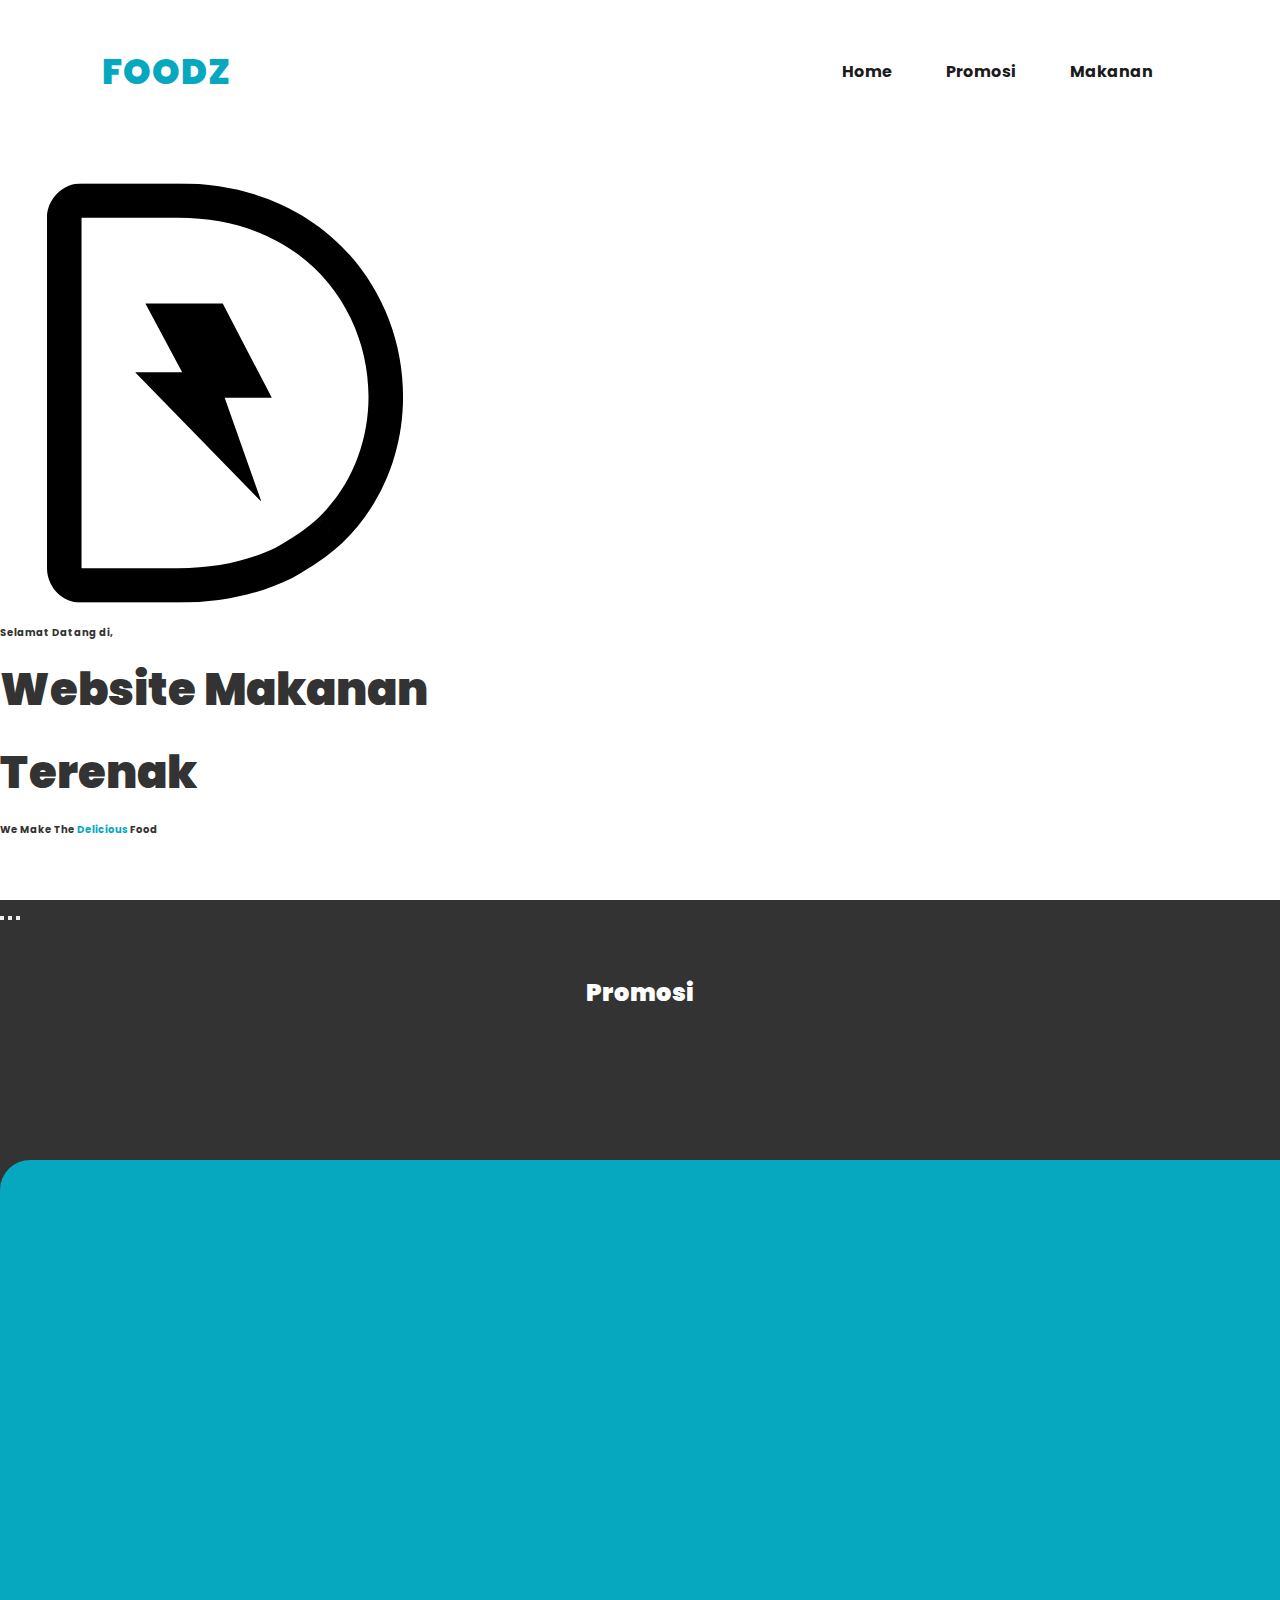
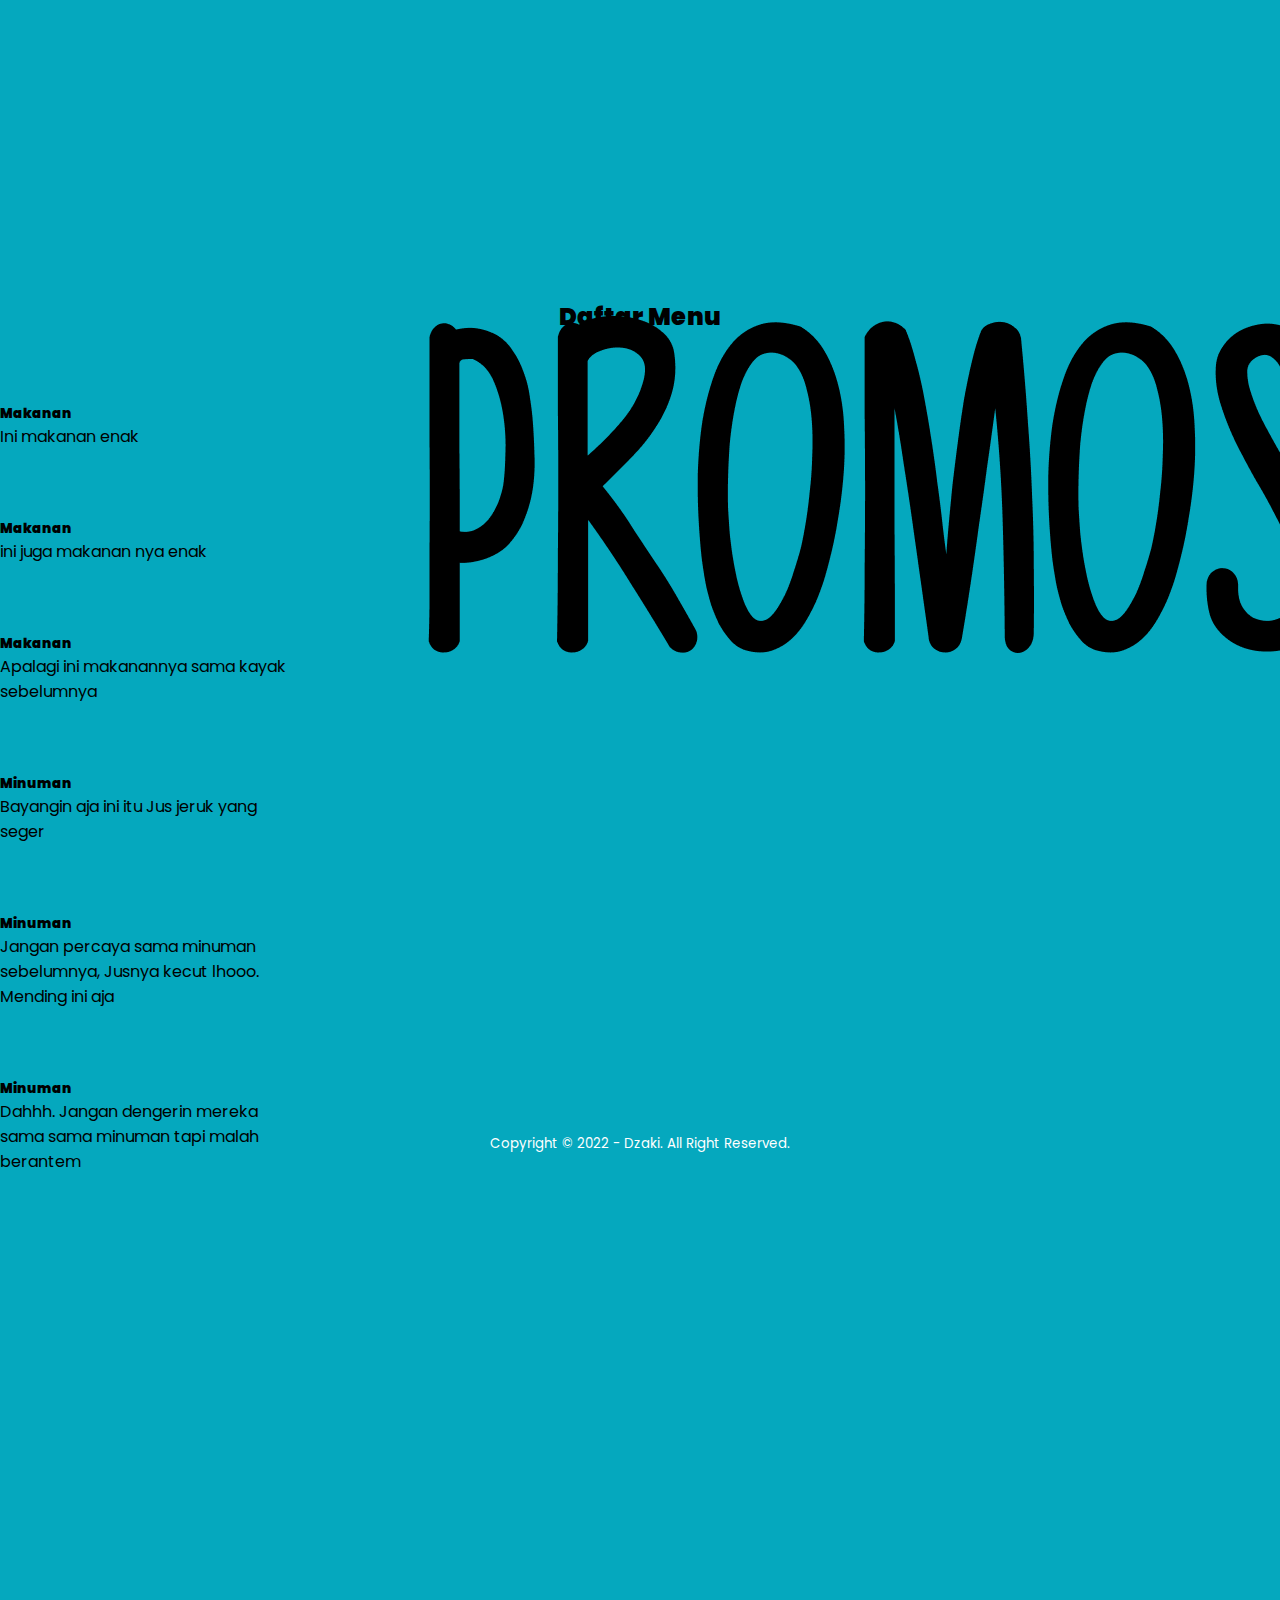
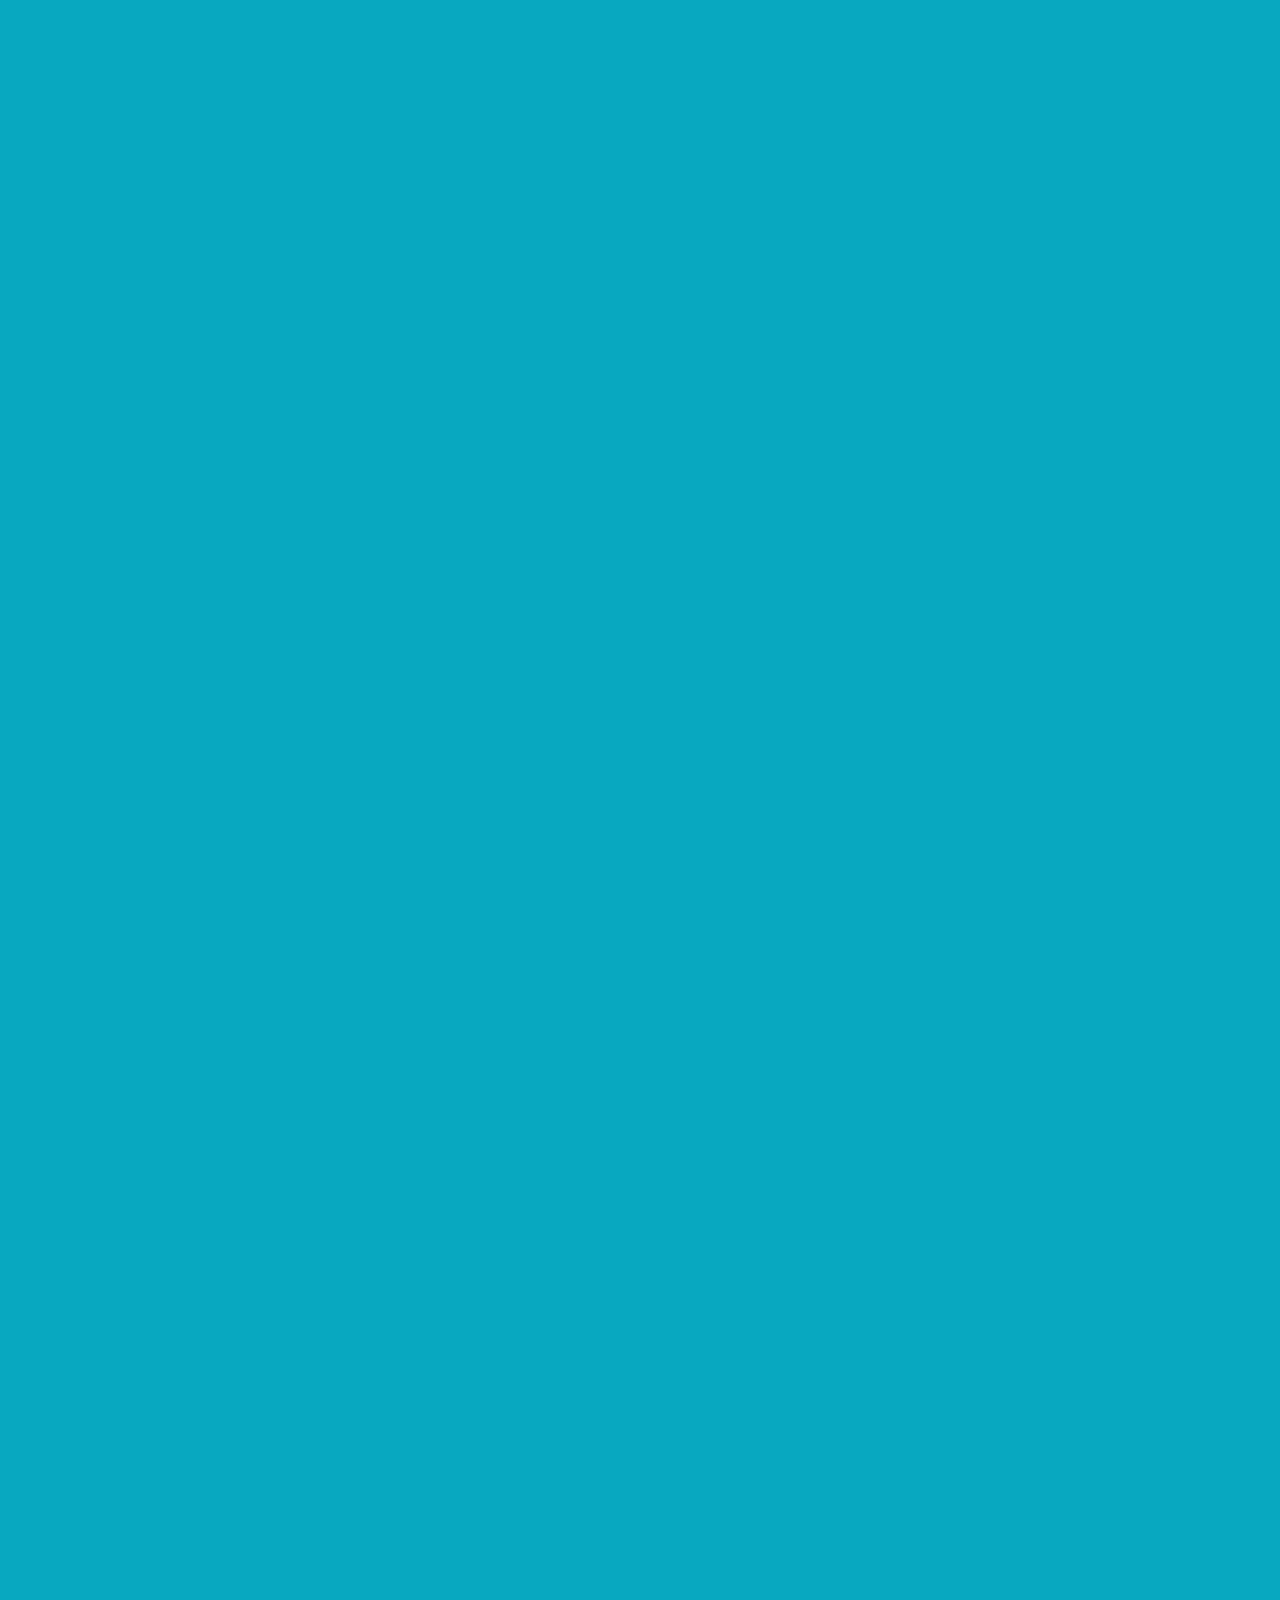
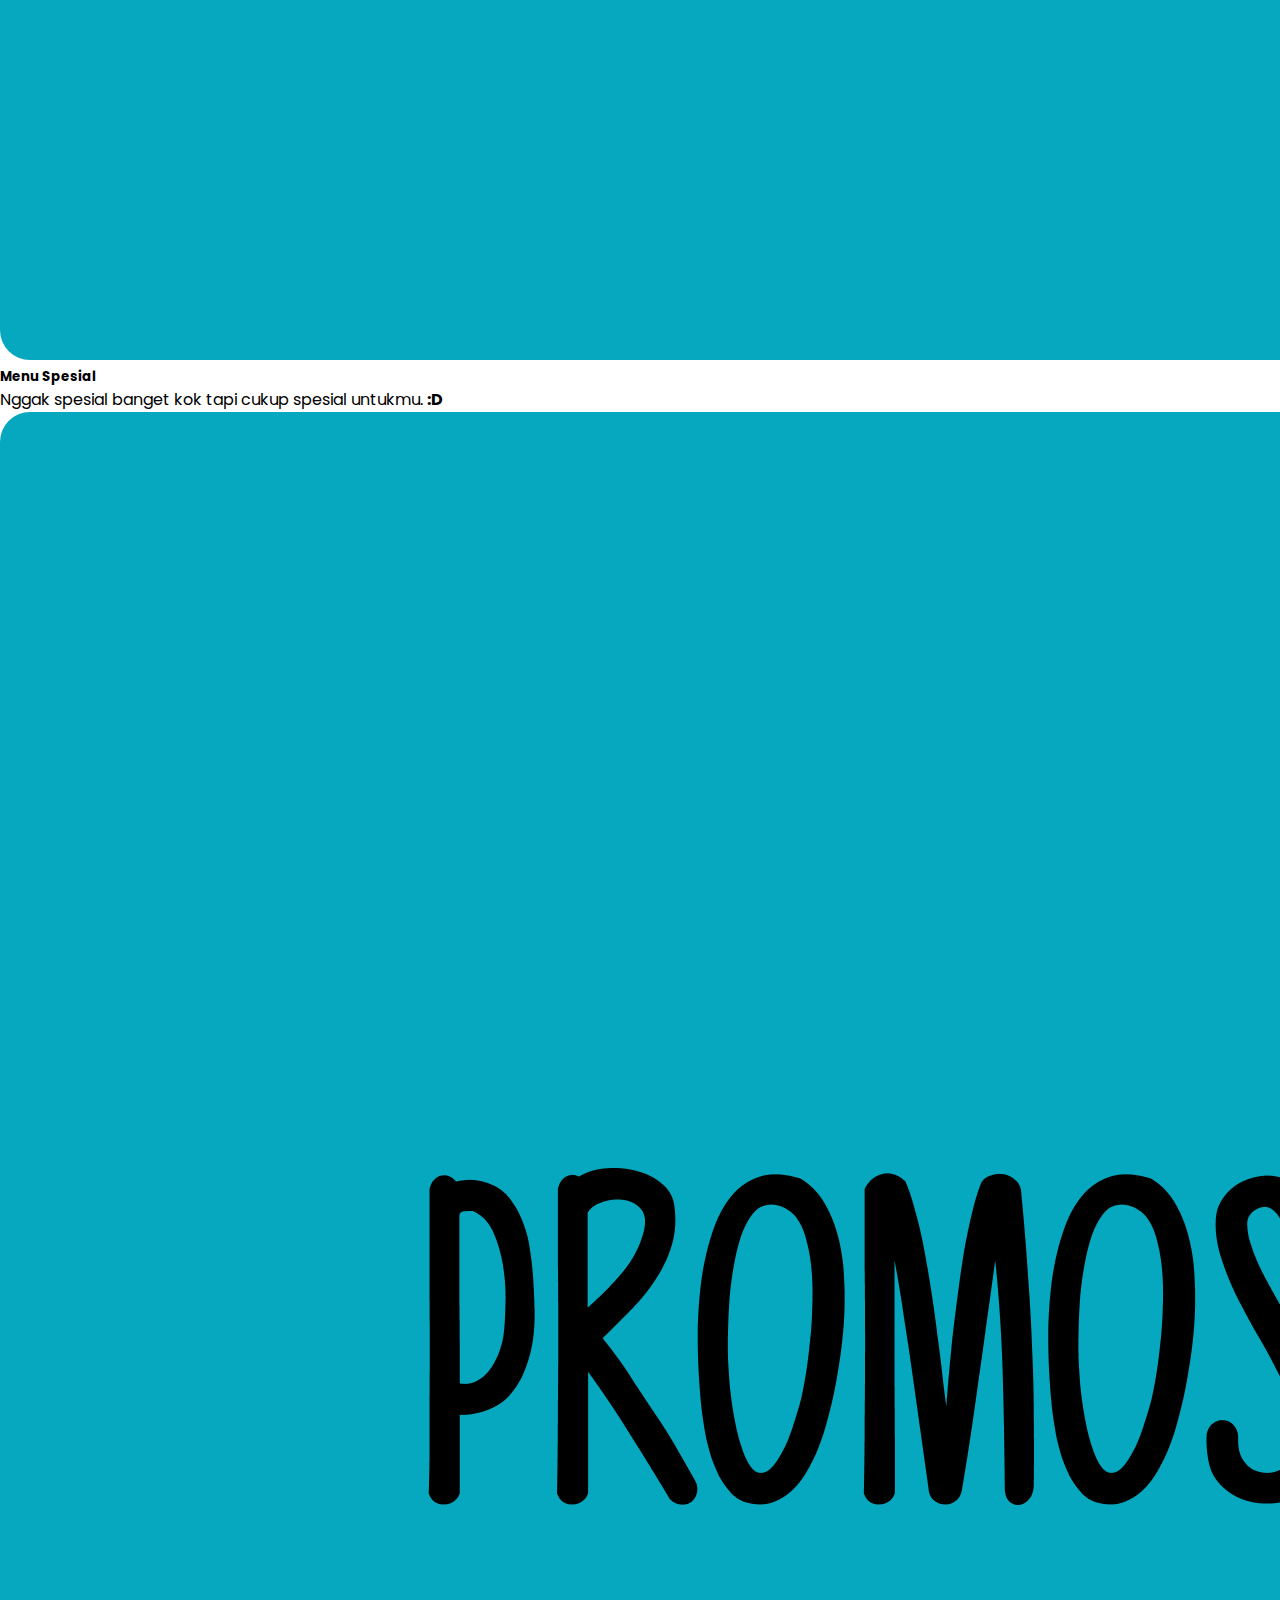
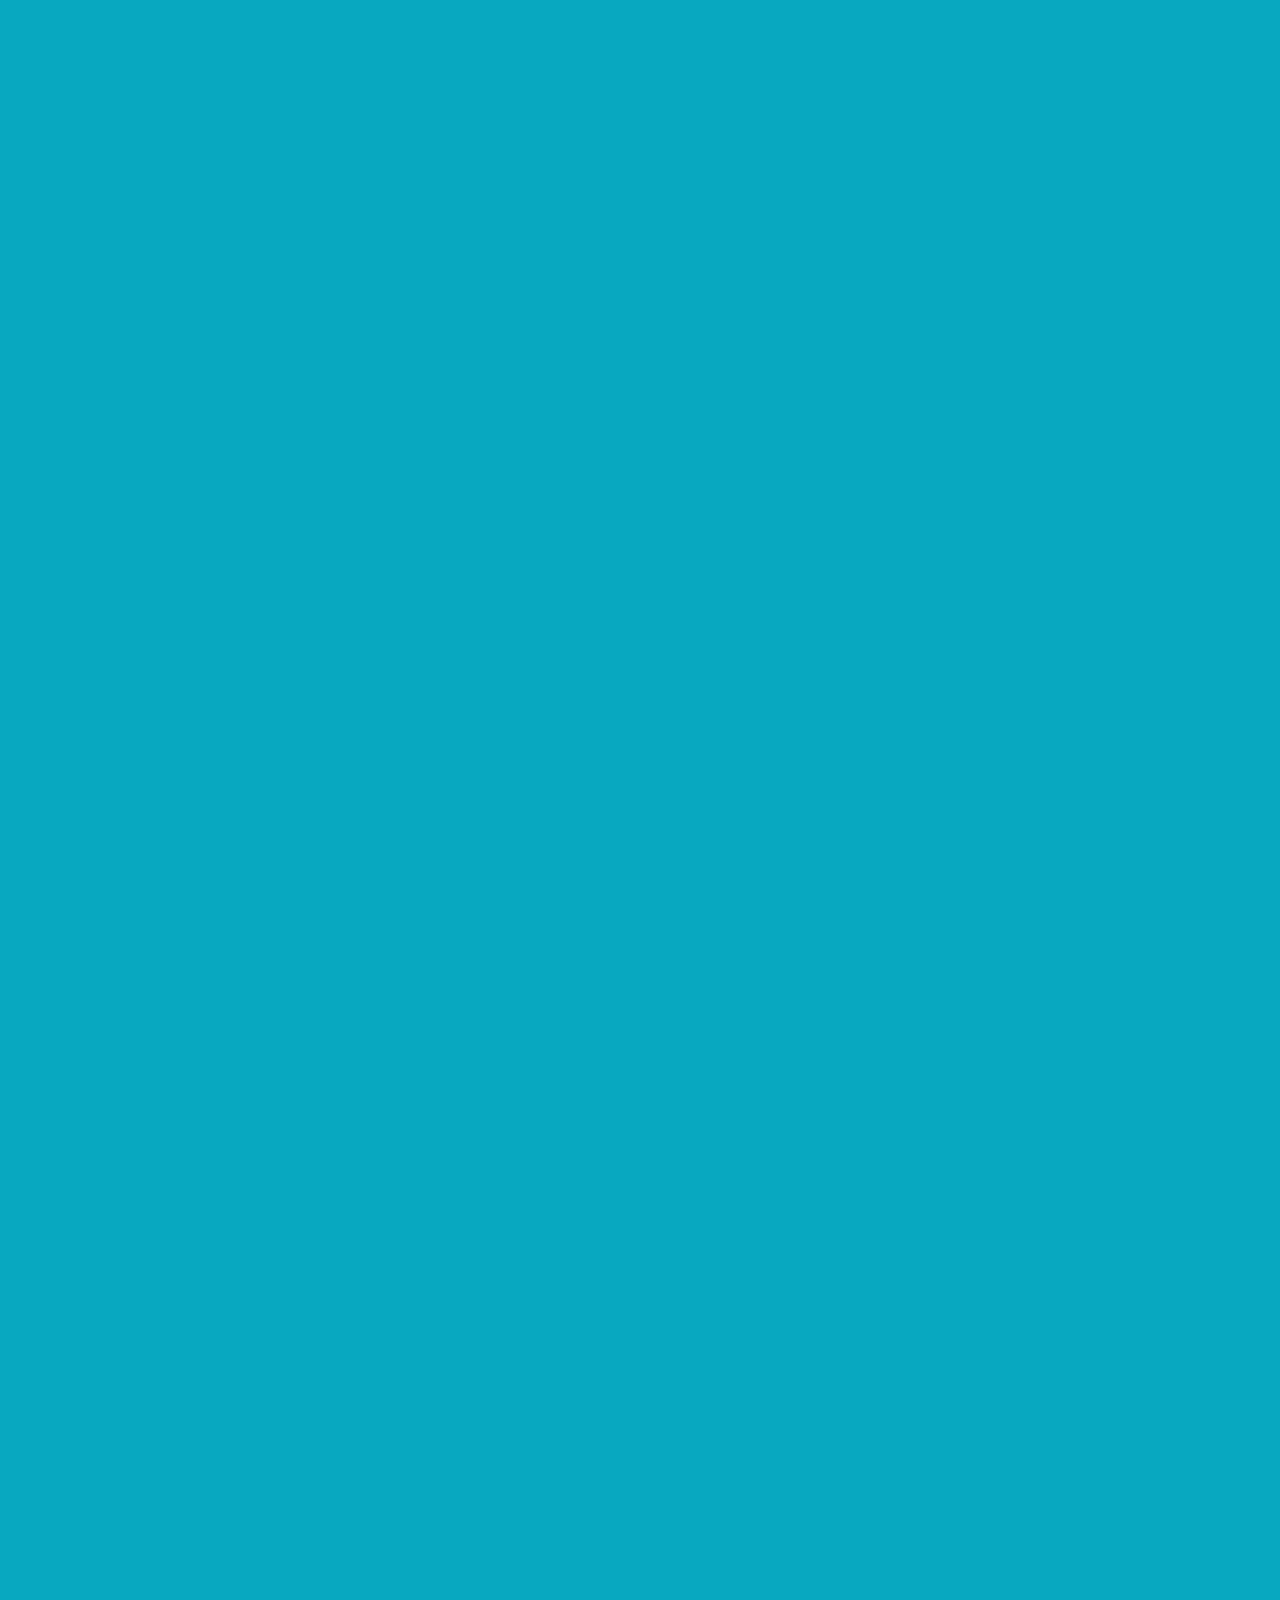
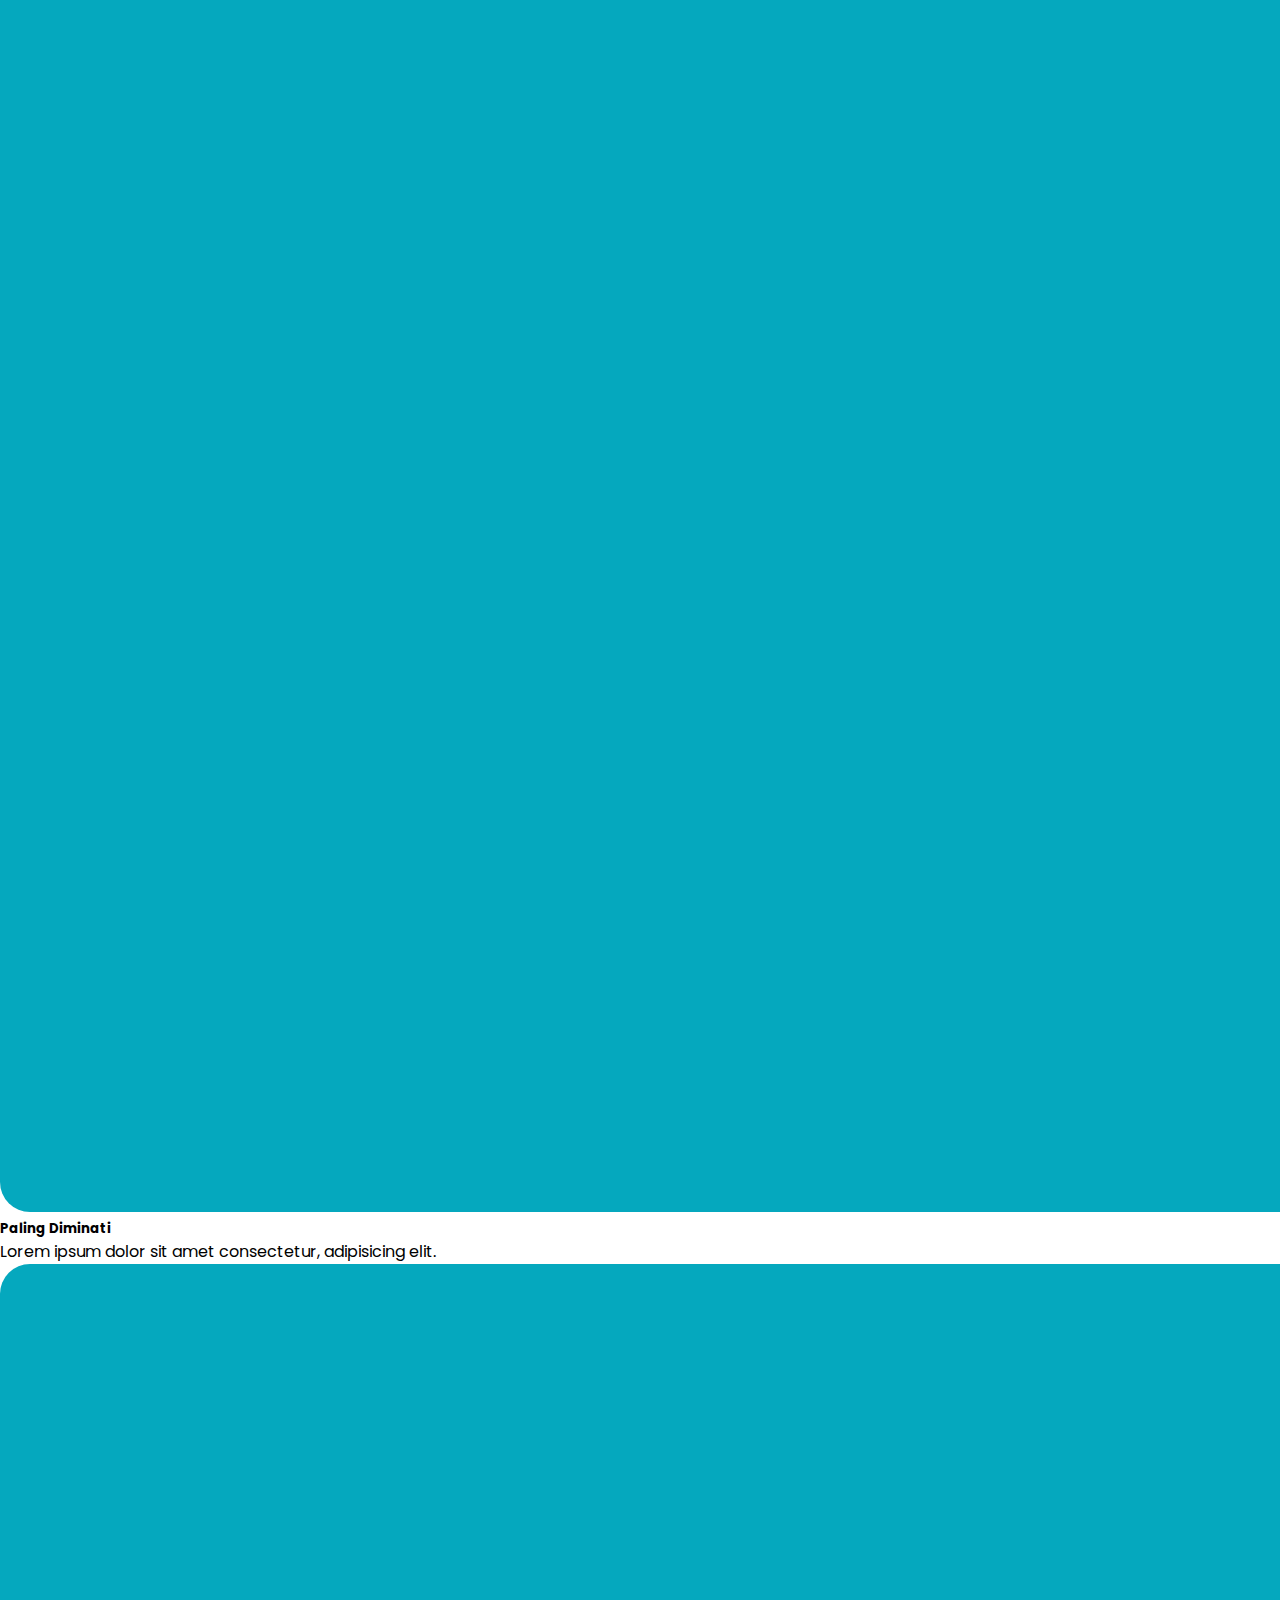
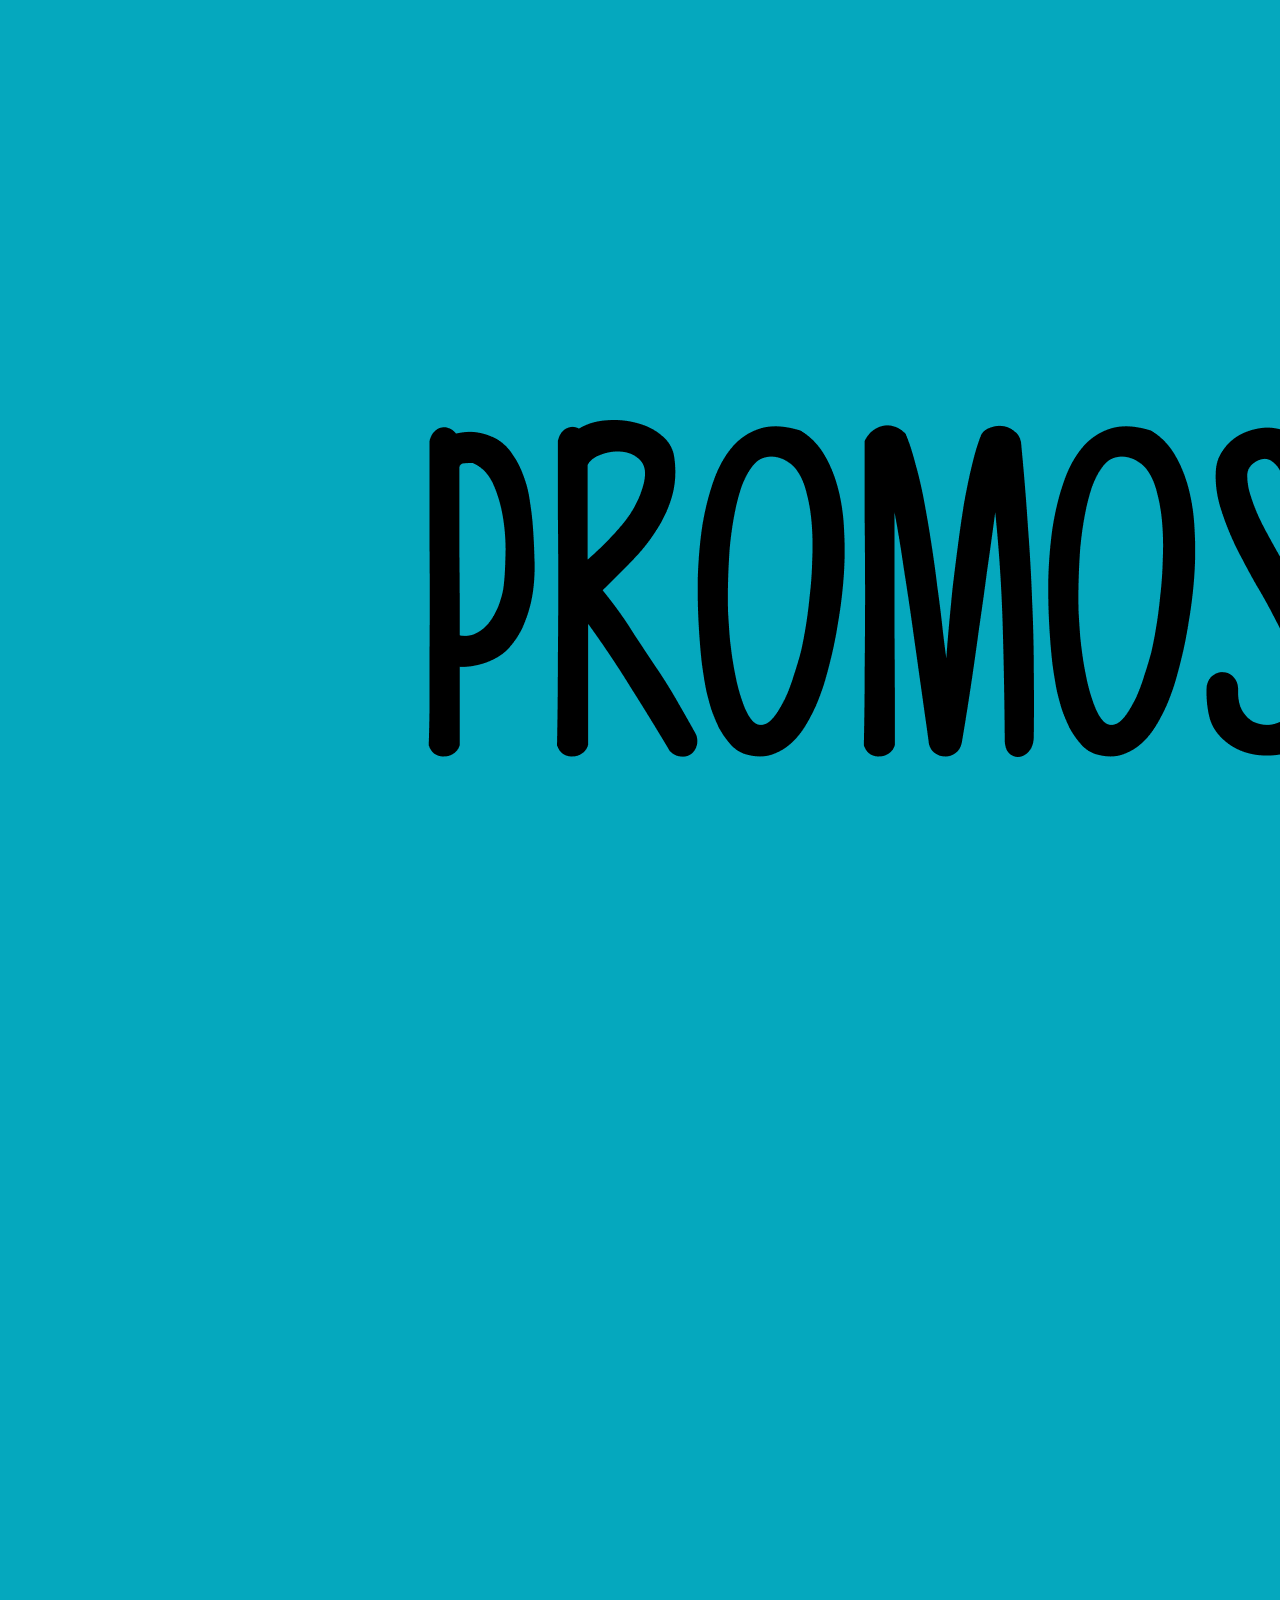
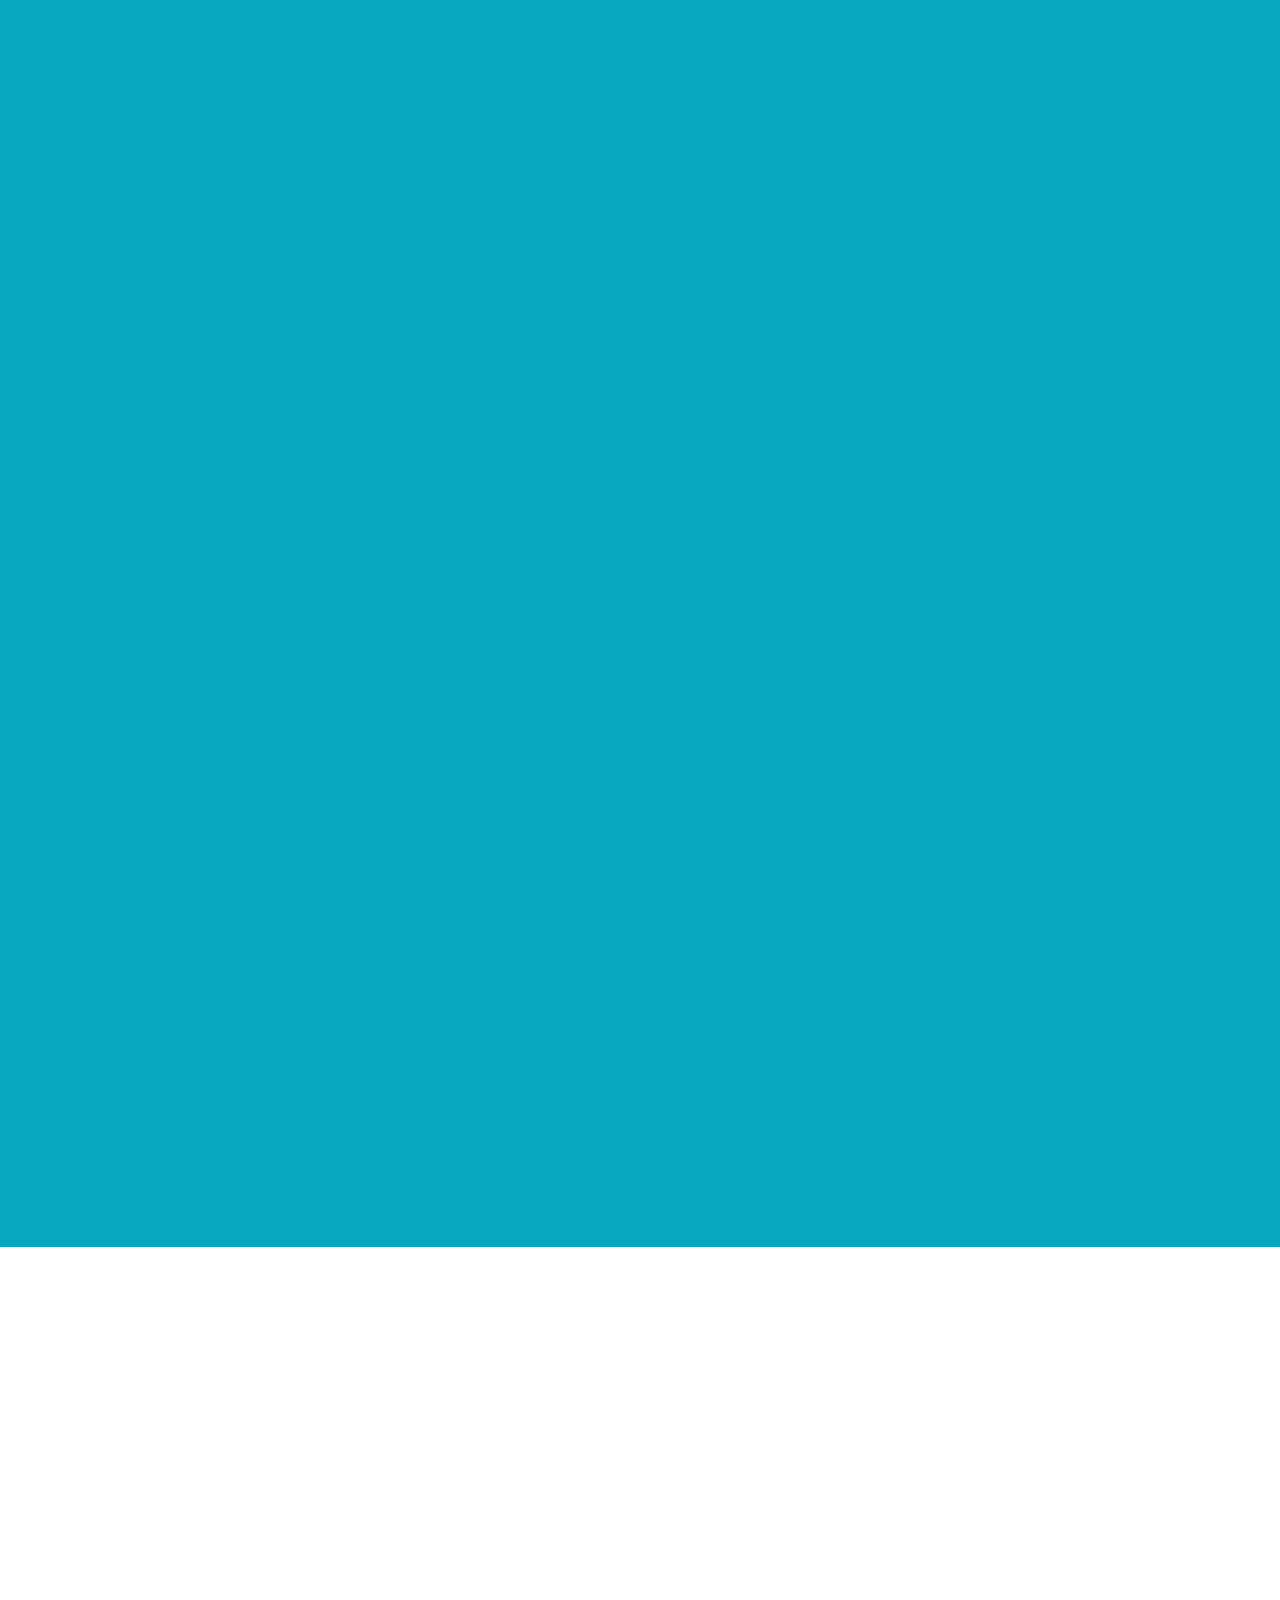
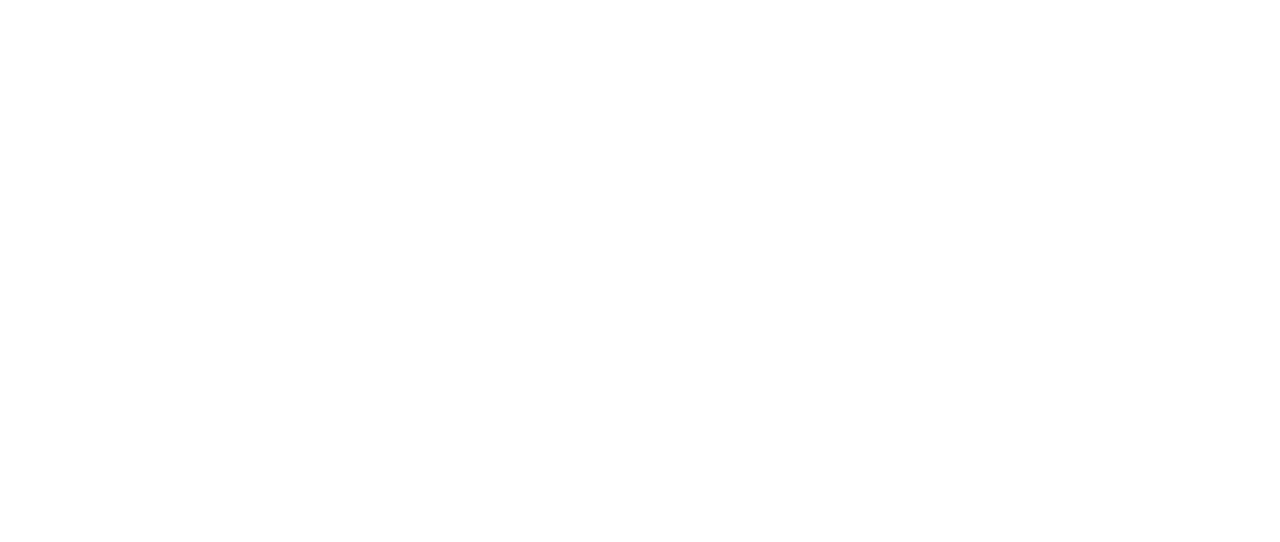
==== index.html @ 60d34fdf "perbaikan" ====
<!DOCTYPE html>
<html lang="en">

<head>
    <meta charset="UTF-8">
    <meta http-equiv="X-UA-Compatible" content="IE=edge">
    <meta name="viewport" content="width=device-width, initial-scale=1.0">
    <title>Company WEB</title>
    <link rel="stylesheet" href="https://cdnjs.cloudflare.com/ajax/libs/font-awesome/6.2.1/css/all.min.css"
        integrity="sha512-MV7K8+y+gLIBoVD59lQIYicR65iaqukzvf/nwasF0nqhPay5w/9lJmVM2hMDcnK1OnMGCdVK+iQrJ7lzPJQd1w=="
        crossorigin="anonymous" referrerpolicy="no-referrer" />
    <link rel="stylesheet" href="assets/style.css">
    <link rel="shortcut icon" href="img/ngaji.png" type="image/x-icon">
    <link href="https://cdn.jsdelivr.net/npm/bootstrap@5.2.2/dist/css/bootstrap.min.css" rel="stylesheet"
        integrity="sha384-Zenh87qX5JnK2Jl0vWa8Ck2rdkQ2Bzep5IDxbcnCeuOxjzrPF/et3URy9Bv1WTRi" crossorigin="anonymous">
    <link rel="stylesheet" href="https://unicons.iconscout.com/release/v4.0.0/css/line.css">
</head>

<body>
    <!-- Navbar -->
    <div class="hero">
        <nav>
            <h2 class="logo"><b>FOODZ</b></h2>
            <ul>
                <li><a href="#home">Home</a></li>
                <li><a href="#promo">Promosi</a></li>
                <li><a href="#makan">Makanan</a></li>
            </ul>
        </nav>

        <!-- Home -->
        <div class="container">
            <div style="margin-top: 70px;" class="row align-items-center">
                <div class="col-md-6">
                    <img src="assets/img/Frame 10.svg" alt="" class="tiga" height="450px" width="450px">
                </div>
                <div class="col-md-6">
                    <h4>Selamat Datang di,</h4>
                    <h1><b>Website Makanan</b></h1>
                    <h1><b>Terenak</b></h1>
                    <h3>We Make The <span>Delicious</span> Food</h3>
                </div>

            </div>
        </div>
    </div>

    <!-- Carousel -->
    <div class="apaan">
        <div class="container" id="promo" style="margin-top: -200px;">
        <div id="carouselExampleCaptions" class="carousel slide" data-bs-ride="false">
            <div class="carousel-indicators">
                <button type="button" data-bs-target="#carouselExampleCaptions" data-bs-slide-to="0" class="active"
                    aria-current="true" aria-label="Slide 1"></button>
                <button type="button" data-bs-target="#carouselExampleCaptions" data-bs-slide-to="1"
                    aria-label="Slide 2"></button>
                <button type="button" data-bs-target="#carouselExampleCaptions" data-bs-slide-to="2"
                    aria-label="Slide 3"></button>
            </div>
            <div class="carousel-inner">
                <div class="carousel-item active">
                    <h2 class="galery"><b>Promosi</b></h2>
                    <img src="assets/img/PROMOSI - 1.png" class="d-block w-100 imeg" alt="...">
                    <div class="carousel-caption d-none d-md-block">
                        <h5>Menu Spesial</h5>
                        <p>Nggak spesial banget kok tapi cukup spesial untukmu. <b>:D</b></p>
                    </div>
                </div>
                <div class="carousel-item">
                    <img src="assets/img/PROMOSI - 2.png" class="d-block w-100 imeg" alt="...">
                    <div class="carousel-caption d-none d-md-block">
                        <h5>Paling Diminati</h5>
                        <p>Lorem ipsum dolor sit amet consectetur, adipisicing elit.</p>
                    </div>
                </div>
                <div class="carousel-item">
                    <img src="assets/img/PROMOSI - 3.png" class="d-block w-100 imeg" alt="...">
                    <div class="carousel-caption d-none d-md-block">
                        <h5>Promo Besar Besaran</h5>
                        <p>Lorem ipsum dolor sit amet consectetur, adipisicing elit.</p>
                    </div>
                </div>
            </div>
            <button class="carousel-control-prev" type="button" data-bs-target="#carouselExampleCaptions"
                data-bs-slide="prev">
                <span class="carousel-control-prev-icon" aria-hidden="true"></span>
                <span class="visually-hidden">Previous</span>
            </button>
            <button class="carousel-control-next" type="button" data-bs-target="#carouselExampleCaptions"
                data-bs-slide="next">
                <span class="carousel-control-next-icon" aria-hidden="true"></span>
                <span class="visually-hidden">Next</span>
            </button>
        </div>
    </div>
    </div>
    
    <!-- Program -->
    <div class="wahyu" id="makan">
        <div class="container">
        <div class="about" style="padding-top: 11vh;">
            <h2 class="unggulan"><b>Daftar Menu</b></h2>
            <div class="row align-items-start justify-content-around">
                <div class="card d-flex justify-content-center border-0" style="width: 18rem;">
                    <i class="uil uil-pizza-slice button__book"></i>
                    <div class="card-body">
                        <h5 class="card-title text-center"><b>Makanan</b></h5>
                        <p class="card-text text-center mt-4">Ini makanan enak
                    </div>
                </div>

                <div class="card d-flex justify-content-center border-0" style="width: 18rem;">
                    <i class="uil uil-pizza-slice button__book"></i>
                    <div class="card-body">
                        <h5 class="card-title text-center"><b>Makanan</b></h5>
                        <p class="card-text text-center mt-4">ini juga makanan nya enak
                        </p>
                    </div>
                </div>

                <div class="card d-flex justify-content-center border-0" style="width: 18rem;">
                    <i class="uil uil-pizza-slice button__book"></i>
                    <div class="card-body">
                        <h5 class="card-title text-center"><b>Makanan</b></h5>
                        <p class="card-text text-center mt-4">Apalagi ini makanannya sama kayak sebelumnya
                        </p>
                    </div>
                </div>
            </div>

            <div class="row align-items-start justify-content-around mt-4">
                <div class="card d-flex justify-content-center border-0" style="width: 18rem;">
                    <i class="uil uil-glass button__book"></i>
                    <div class="card-body">
                        <h5 class="card-title text-center"><b>Minuman</b></h5>
                        <p class="card-text text-center mt-4">Bayangin aja ini itu Jus jeruk yang seger
                        </p>
                    </div>
                </div>

                <div class="card d-flex justify-content-center border-0" style="width: 18rem;">
                    <i class="uil uil-glass button__book"></i>
                    <div class="card-body">
                        <h5 class="card-title text-center"><b>Minuman</b></h5>
                        <p class="card-text text-center mt-4">Jangan percaya sama minuman sebelumnya, Jusnya kecut lhooo. Mending ini aja 
                        </p>
                    </div>
                </div>

                <div class="card d-flex justify-content-center border-0" style="width: 18rem;">
                    <i class="uil uil-glass button__book"></i>
                    <div class="card-body">
                        <h5 class="card-title text-center"><b>Minuman</b></h5>
                        <p class="card-text text-center mt-4">Dahhh. Jangan dengerin mereka sama sama minuman tapi malah berantem
                        </p>
                    </div>
                </div>
            </div>

        </div>
    </div>
    </div>
    
    <!-- Contact -->
    <footer class="mt-5">
        <div class="container">
            <small>Copyright &copy; 2022 - Dzaki. All Right Reserved.</small>
        </div>
    </footer>

</body>

</html>
---- assets/style.css ----
@import url('https://fonts.googleapis.com/css2?family=Poppins:ital,wght@0,100;0,200;0,300;0,400;0,500;0,600;0,700;0,800;0,900;1,100;1,200;1,300;1,400;1,500;1,600;1,700;1,800;1,900&display=swap');

*{
    padding: 0;
    margin: 0;
    font-family: 'Poppins', sans-serif;
    box-sizing: border-box;

}

.hero{
    height: 100vh;
    width: 100%;
    background-color: #ffffff;
}

nav{
    display: flex;
    align-items: center;
    justify-content: space-between;
    padding-top: 45px;
    padding-left: 8%;
    padding-right: 8%;
}

.logo{
    color: #05a8be;
    font-size: 35px;
    letter-spacing: 1px;
    cursor: pointer;
}

span{
    color: #05a8be;
}

nav ul li{
    list-style-type: none;
    display: inline-block;
    padding: 10px 25px;
}

nav ul li a{
    color: rgb(27, 27, 27);
    text-decoration: none;
    font-weight: bold;
    text-transform: capitalize;
}

nav ul li a:hover{
    color: #05a8be;
    transition: .4s;
}

h1{
    color: #333333;
    margin: 15px 0px 15px;
    font-size: 45px;
}

h4{
    color: #333;
    font-size: 10px;
}

h3{
    color: #333;
    font-size: 10px;
}

.tiga{
    flex-direction: row;
}

.about{
    width: 100%;
    background-color: white;
}

.unggulan{
    text-align: center;
    margin-bottom: 60px;
}

.card{
    margin-top: 70px;
}

.card:hover{
    box-shadow: black;
}

.button__book{
    font-size: 5rem;
    text-align: center;
}

.carousel{
    margin-top: 200px;
}

.galery{
    text-align: center;
    margin-top: 50px;
    margin-bottom: 150px;
    color: #fff;
}

.imeg{
    border-radius: 30px;
}

footer {
    padding: 30px 0;
    background-color: #333;
    color: #fff;
    text-align: center;
}

.about .container img {
    float: left;
    margin-right: 50px;
    margin-bottom: 40px;
}
.apaan{
    background-color: #333;
    height: 100vh;
}

.wahyu{
    height: 100vh;
}
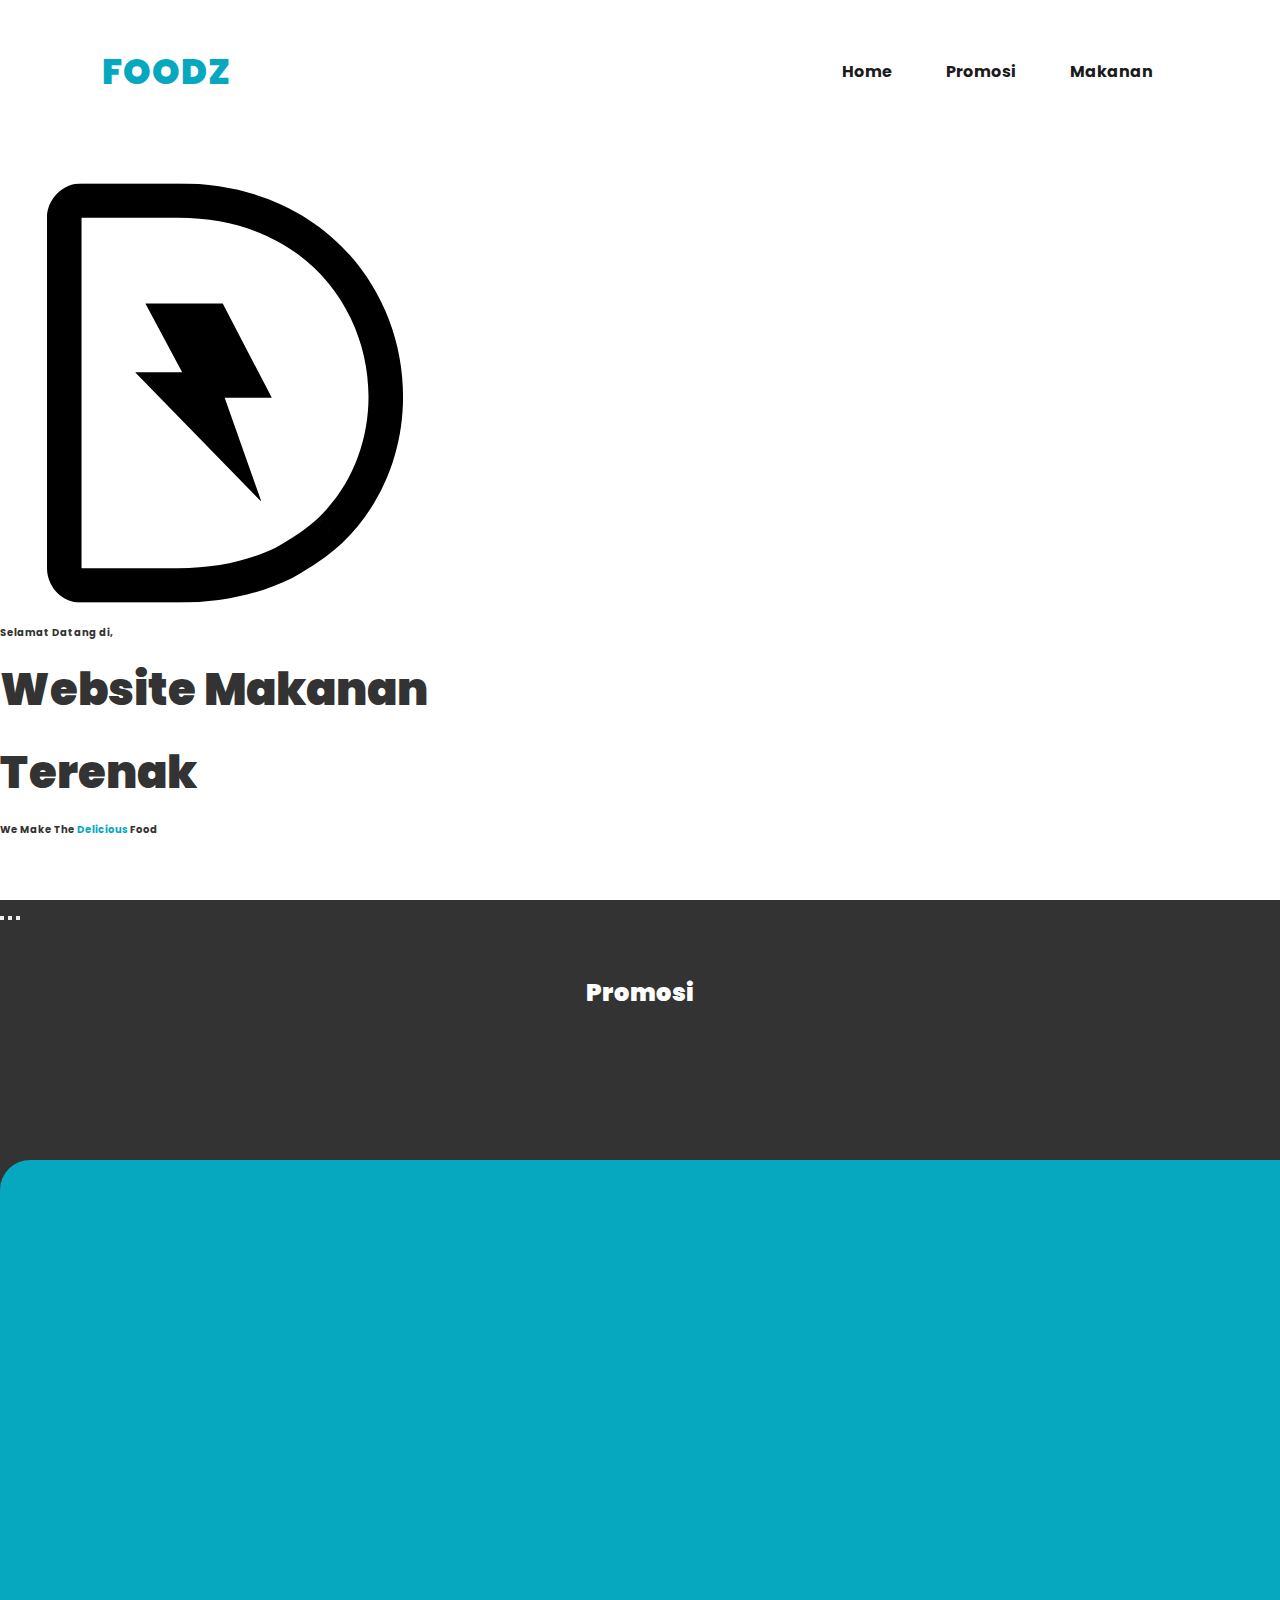
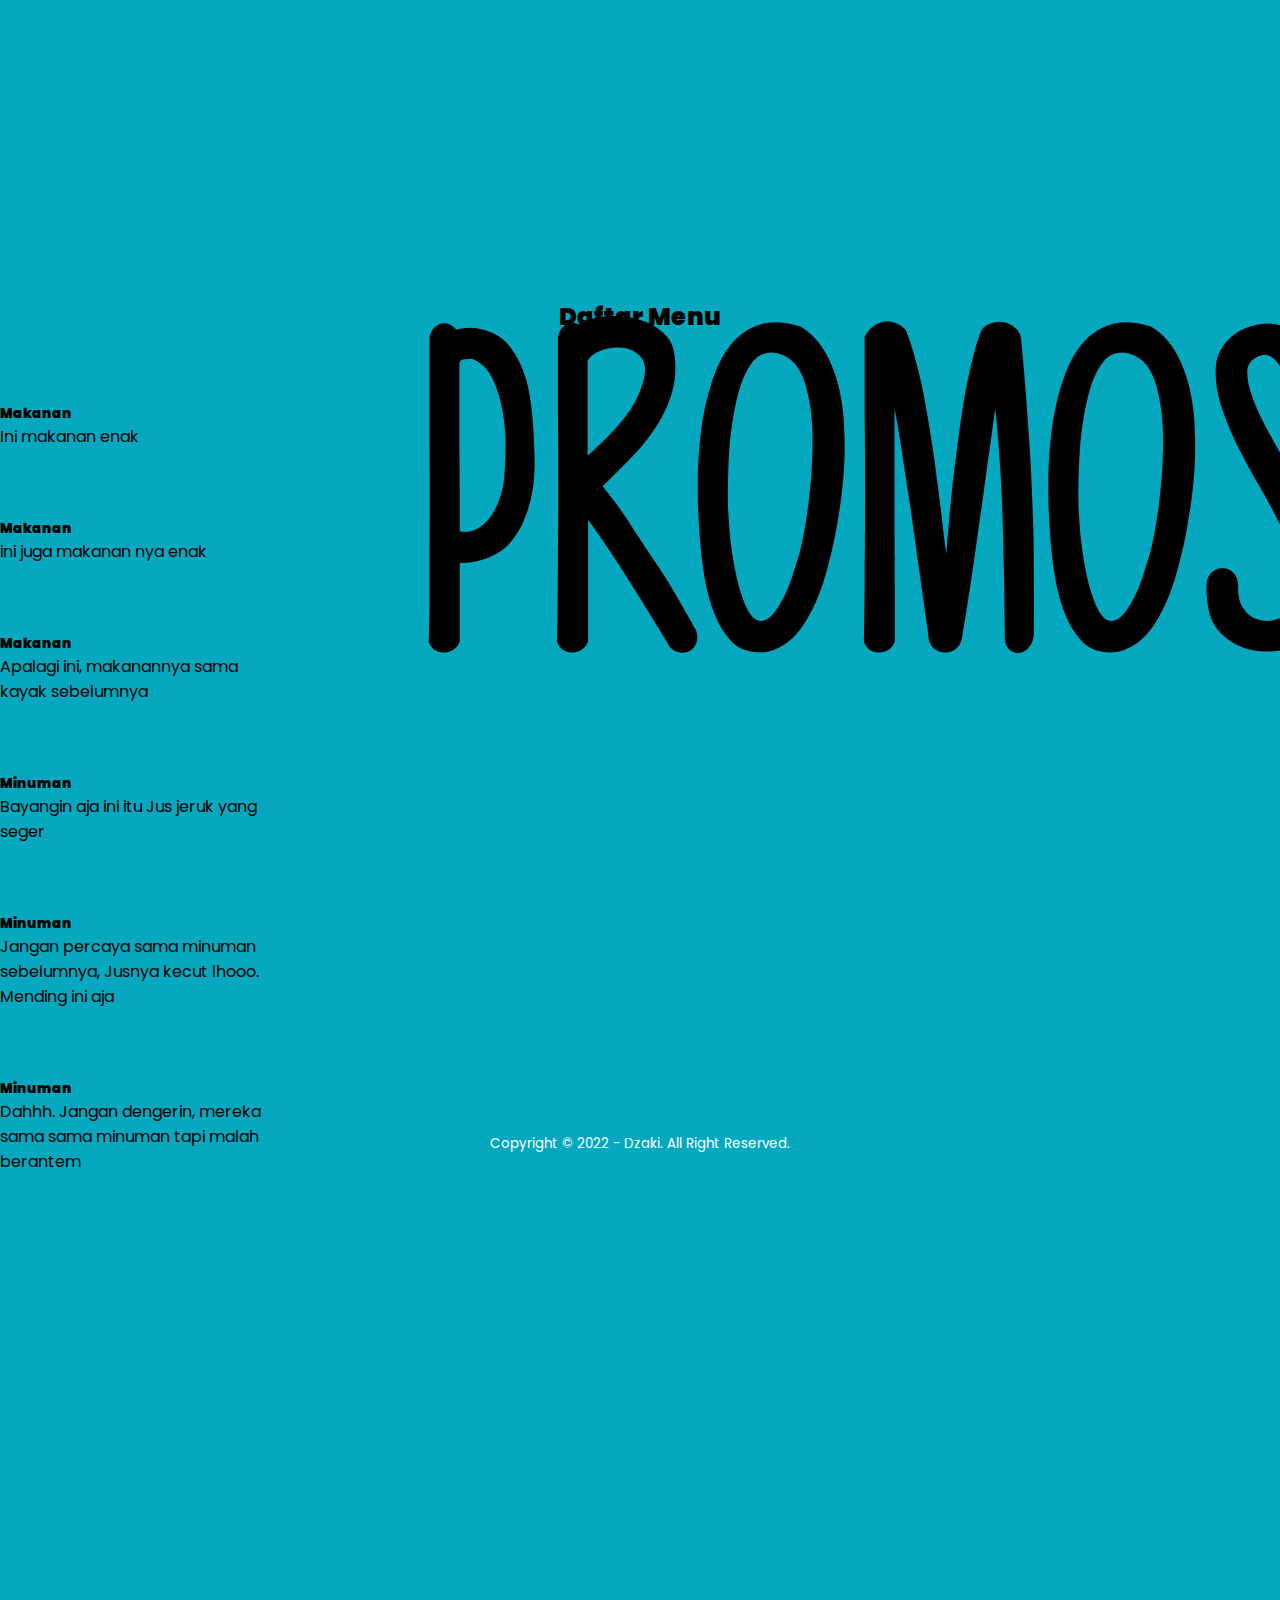
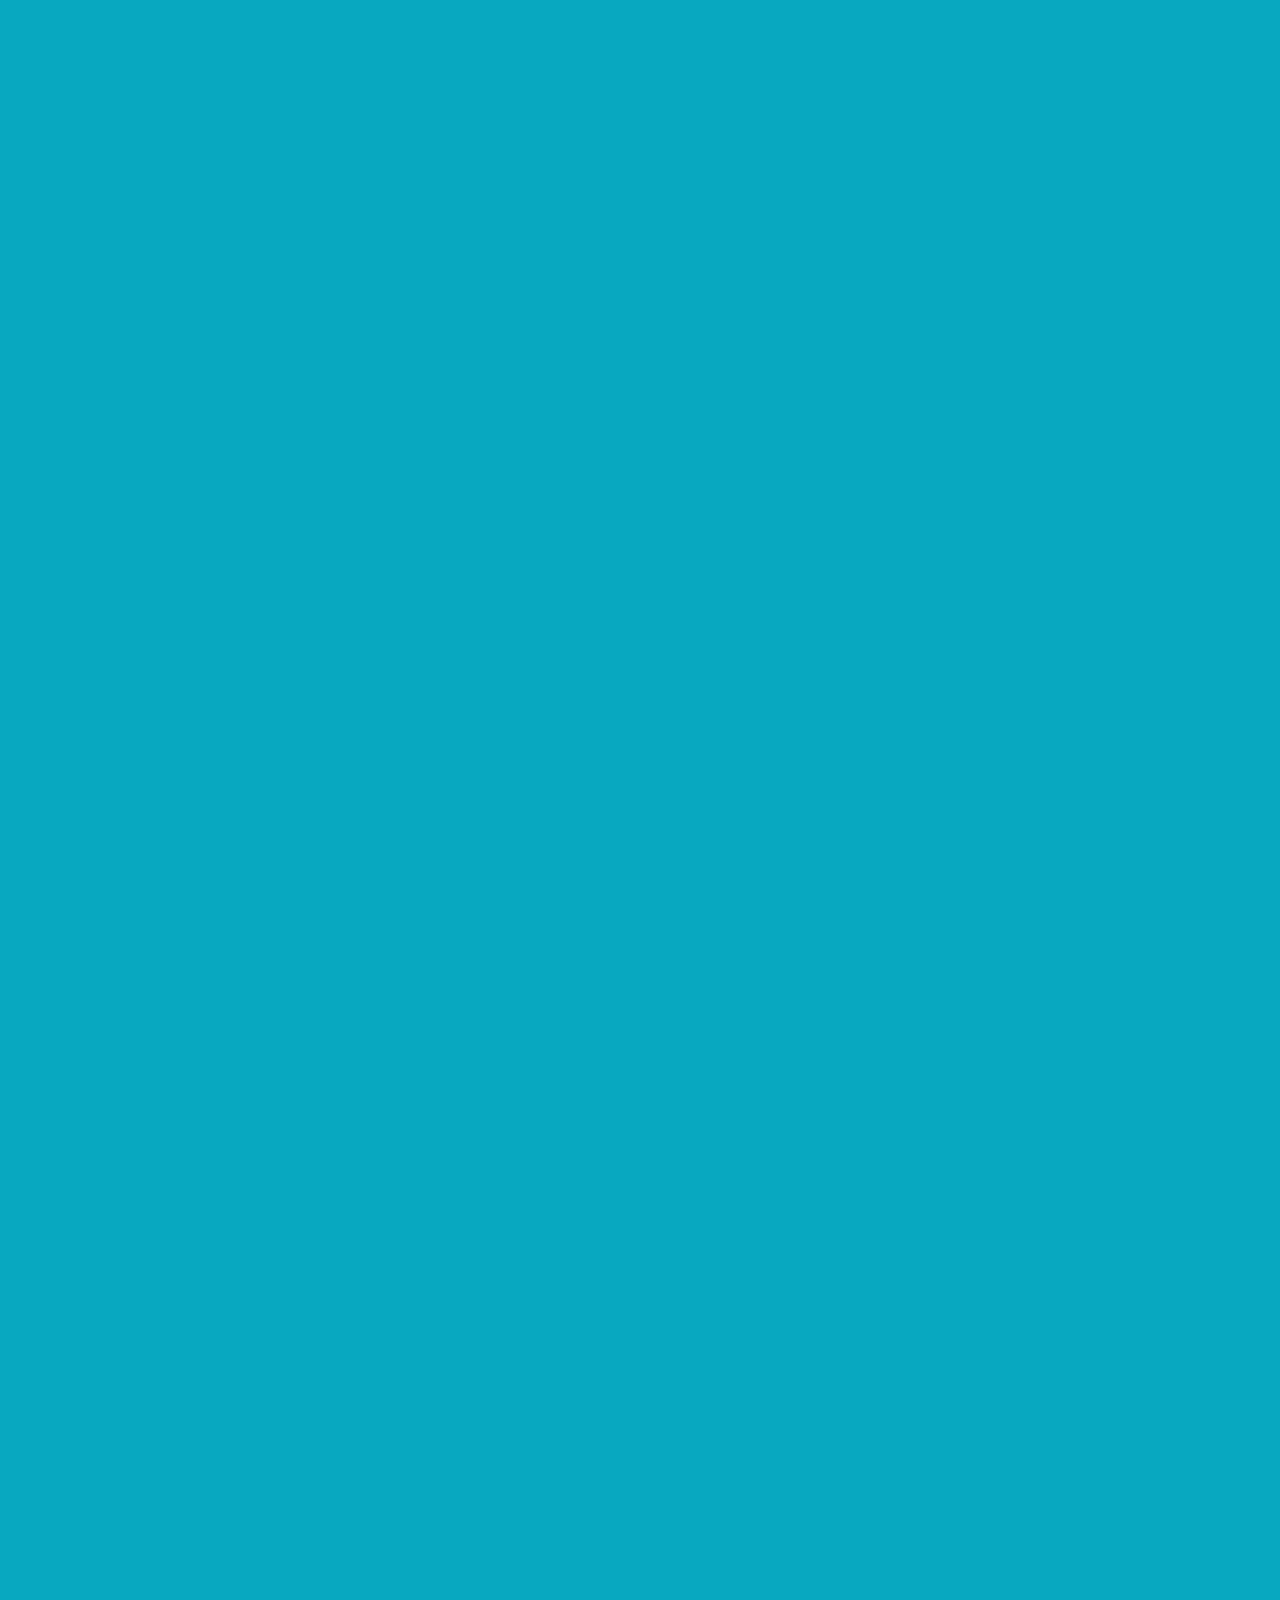
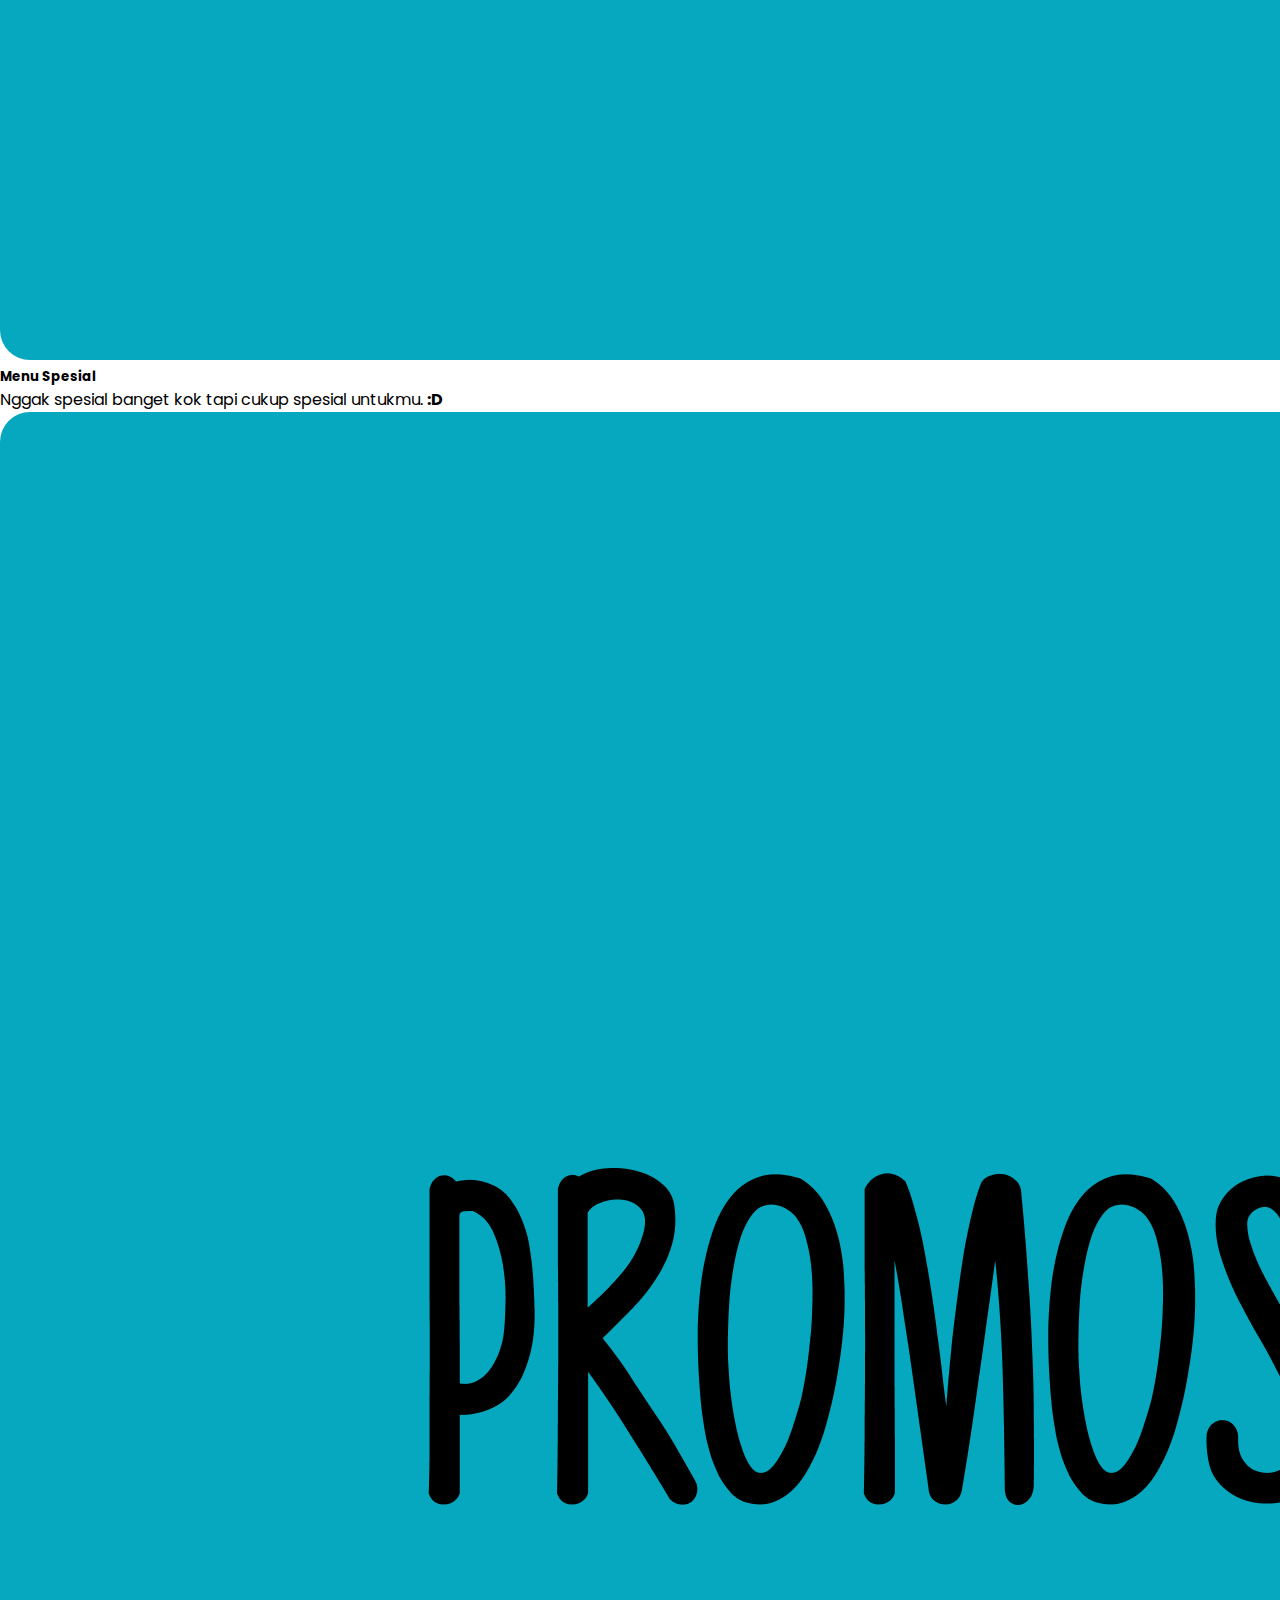
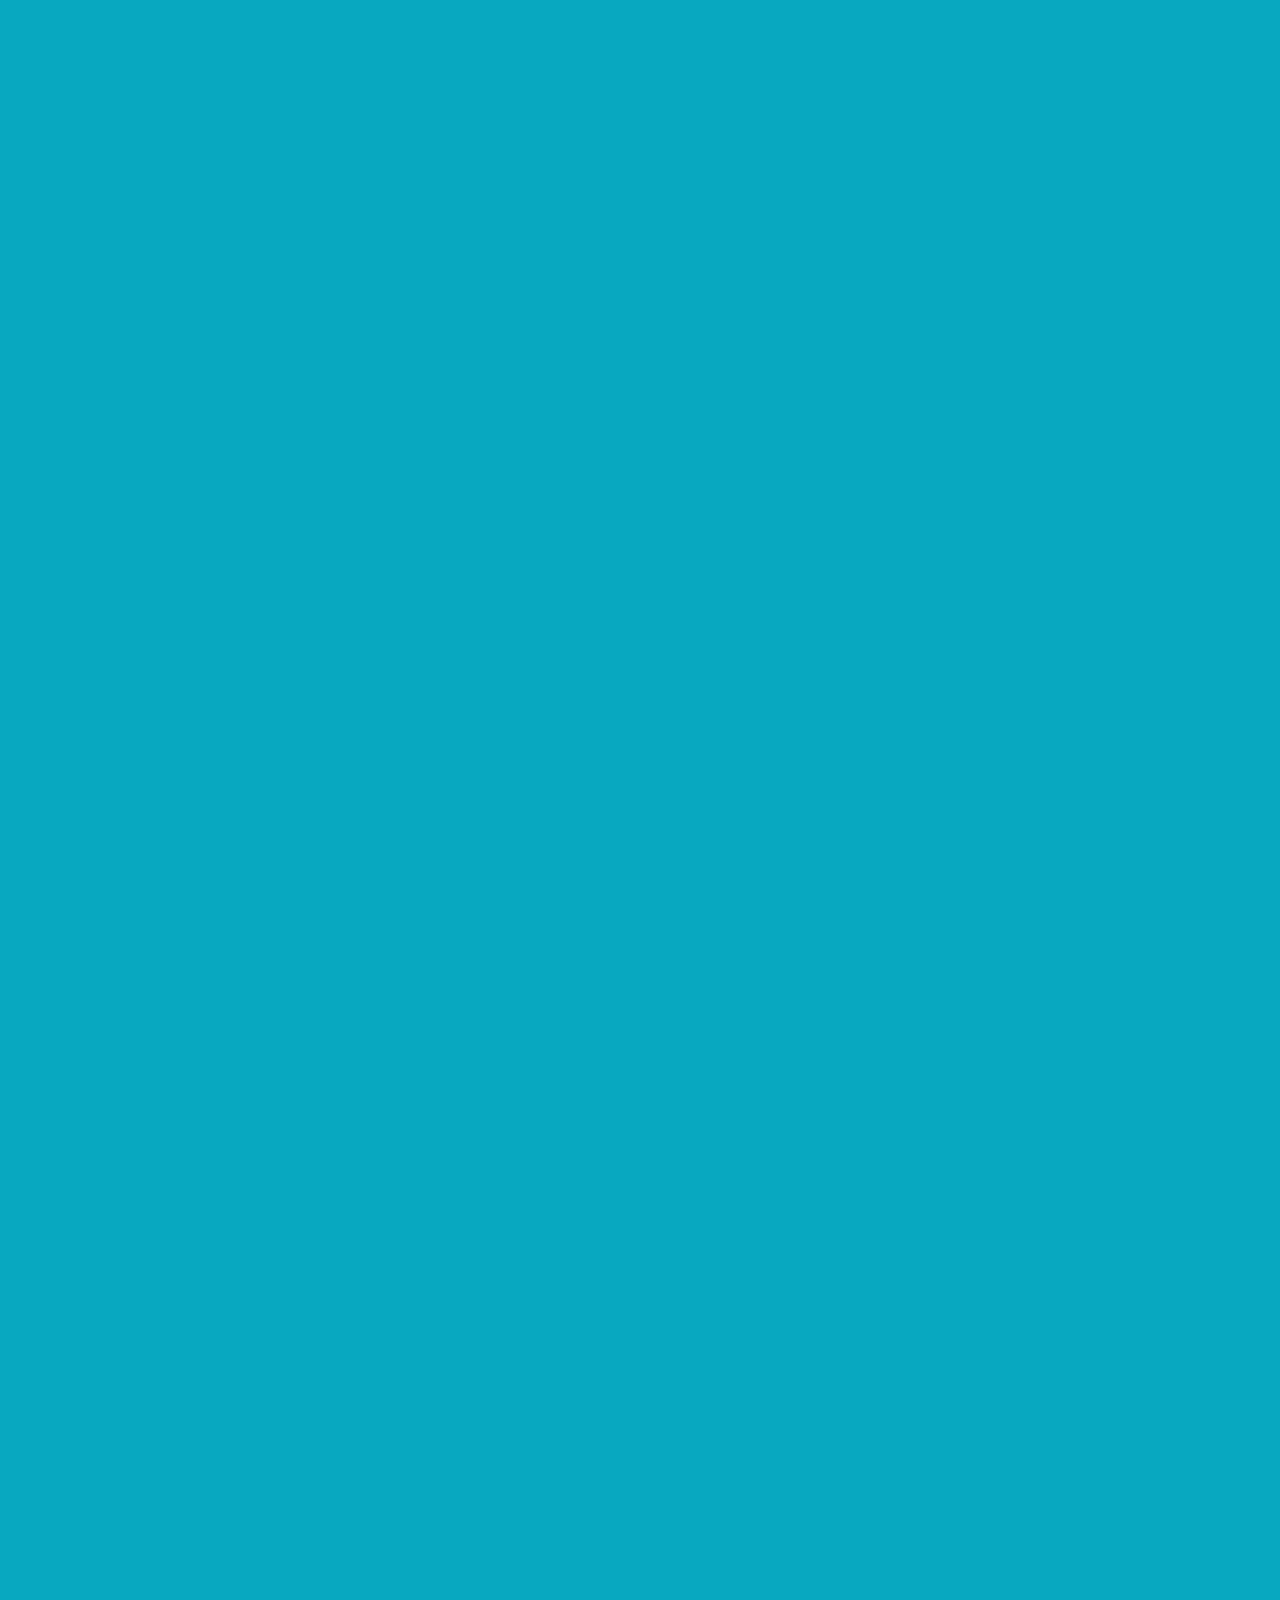
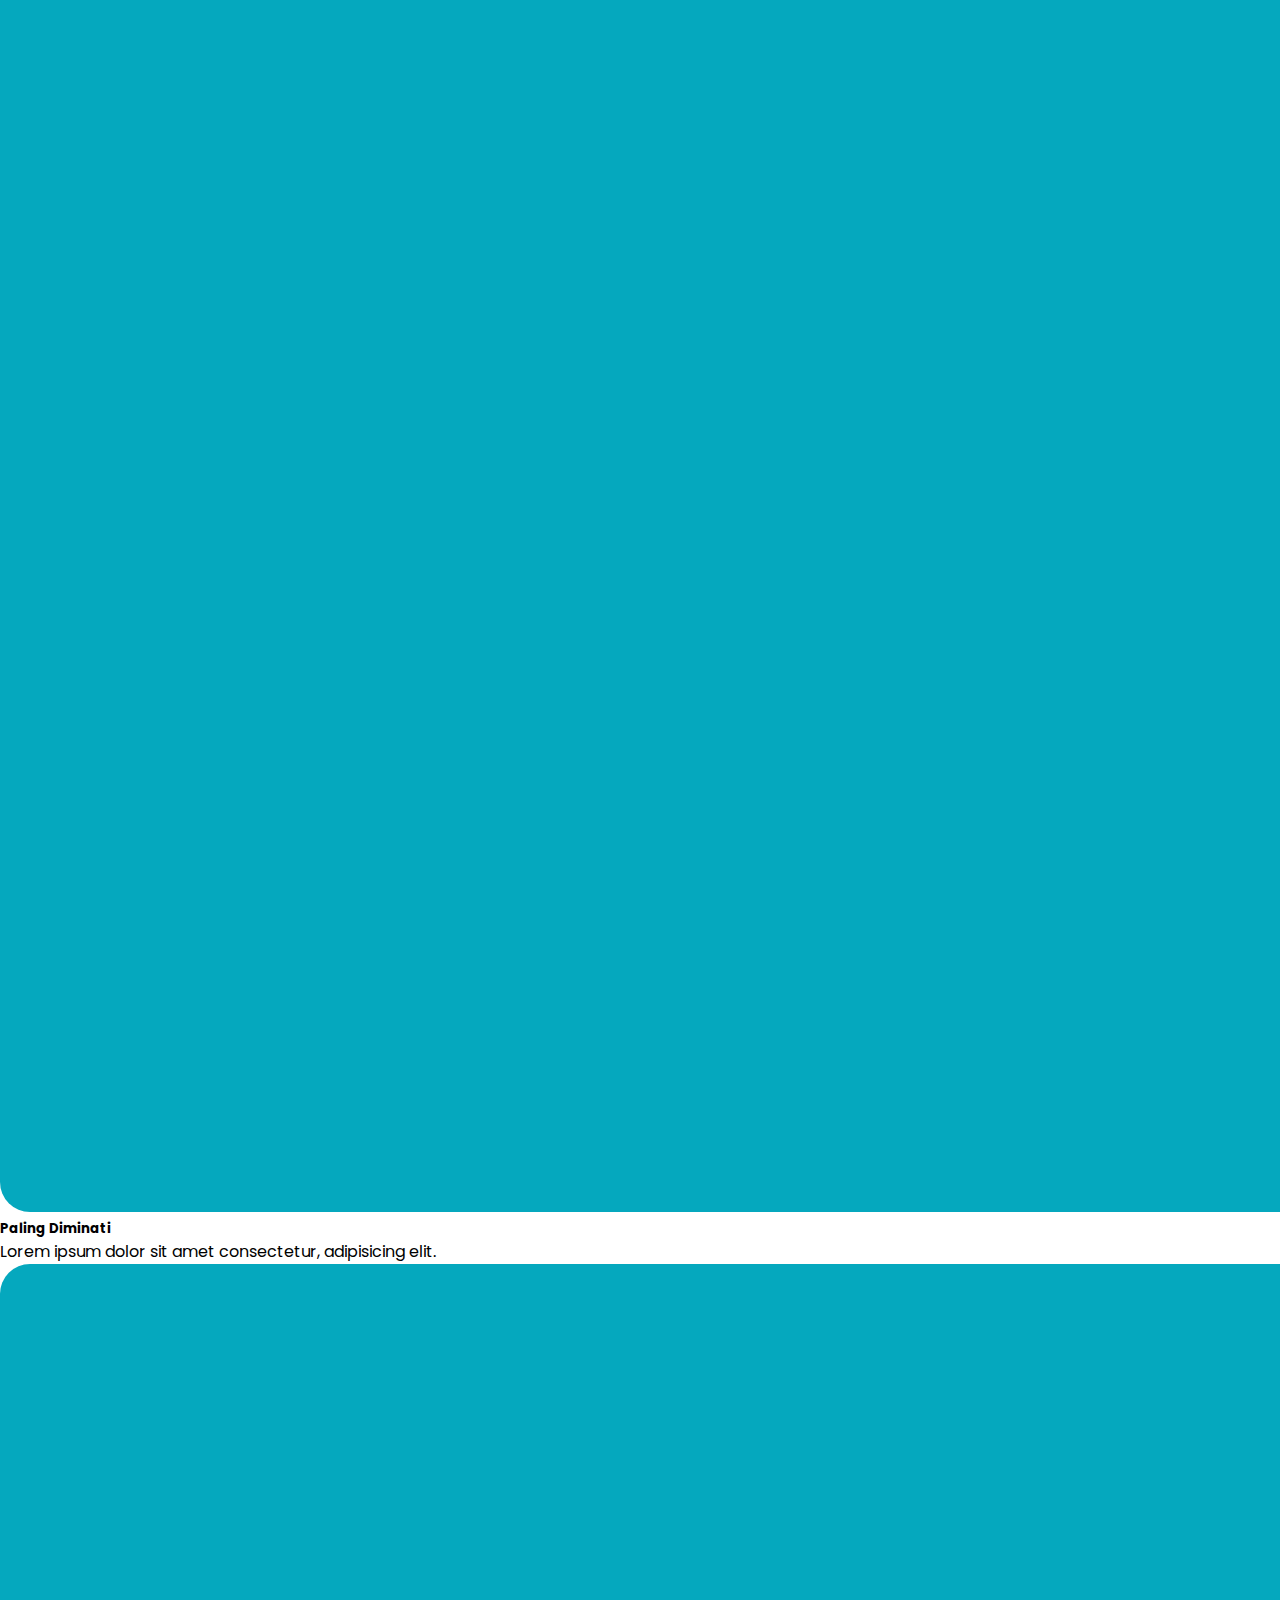
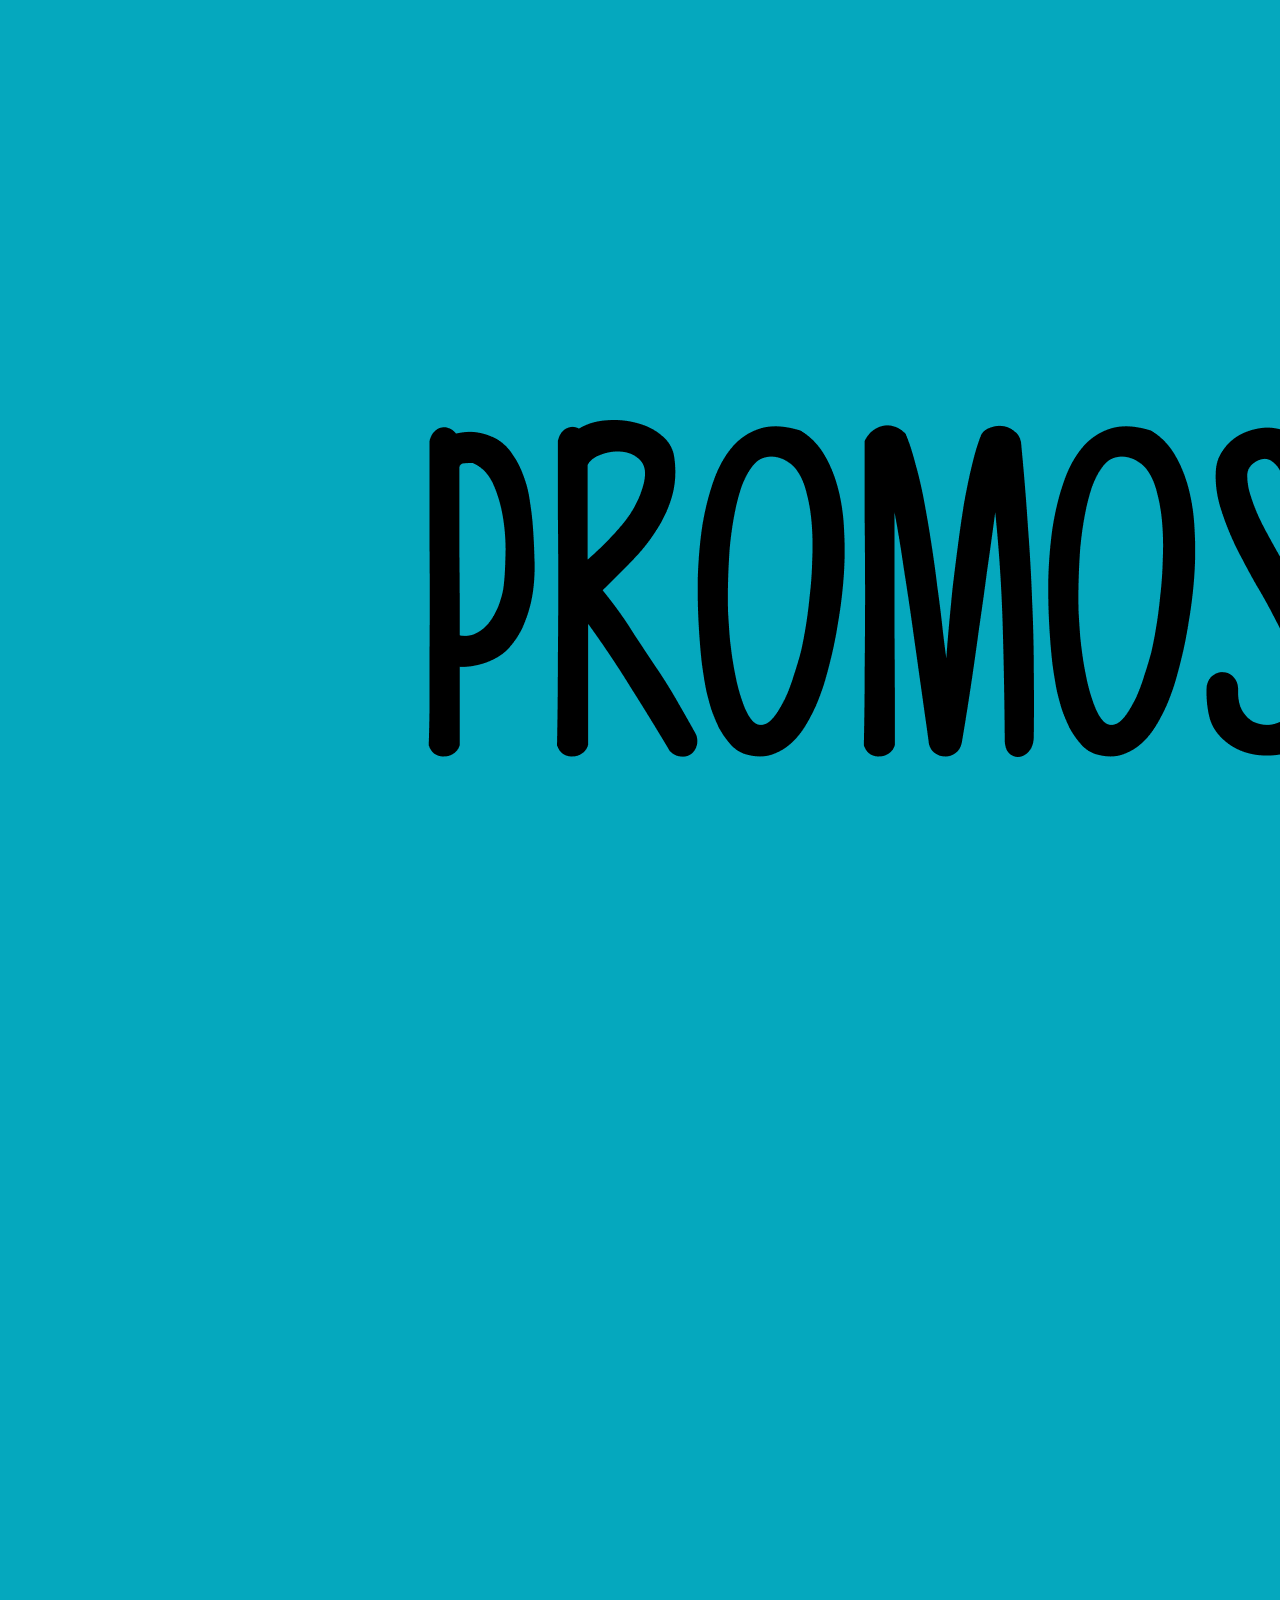
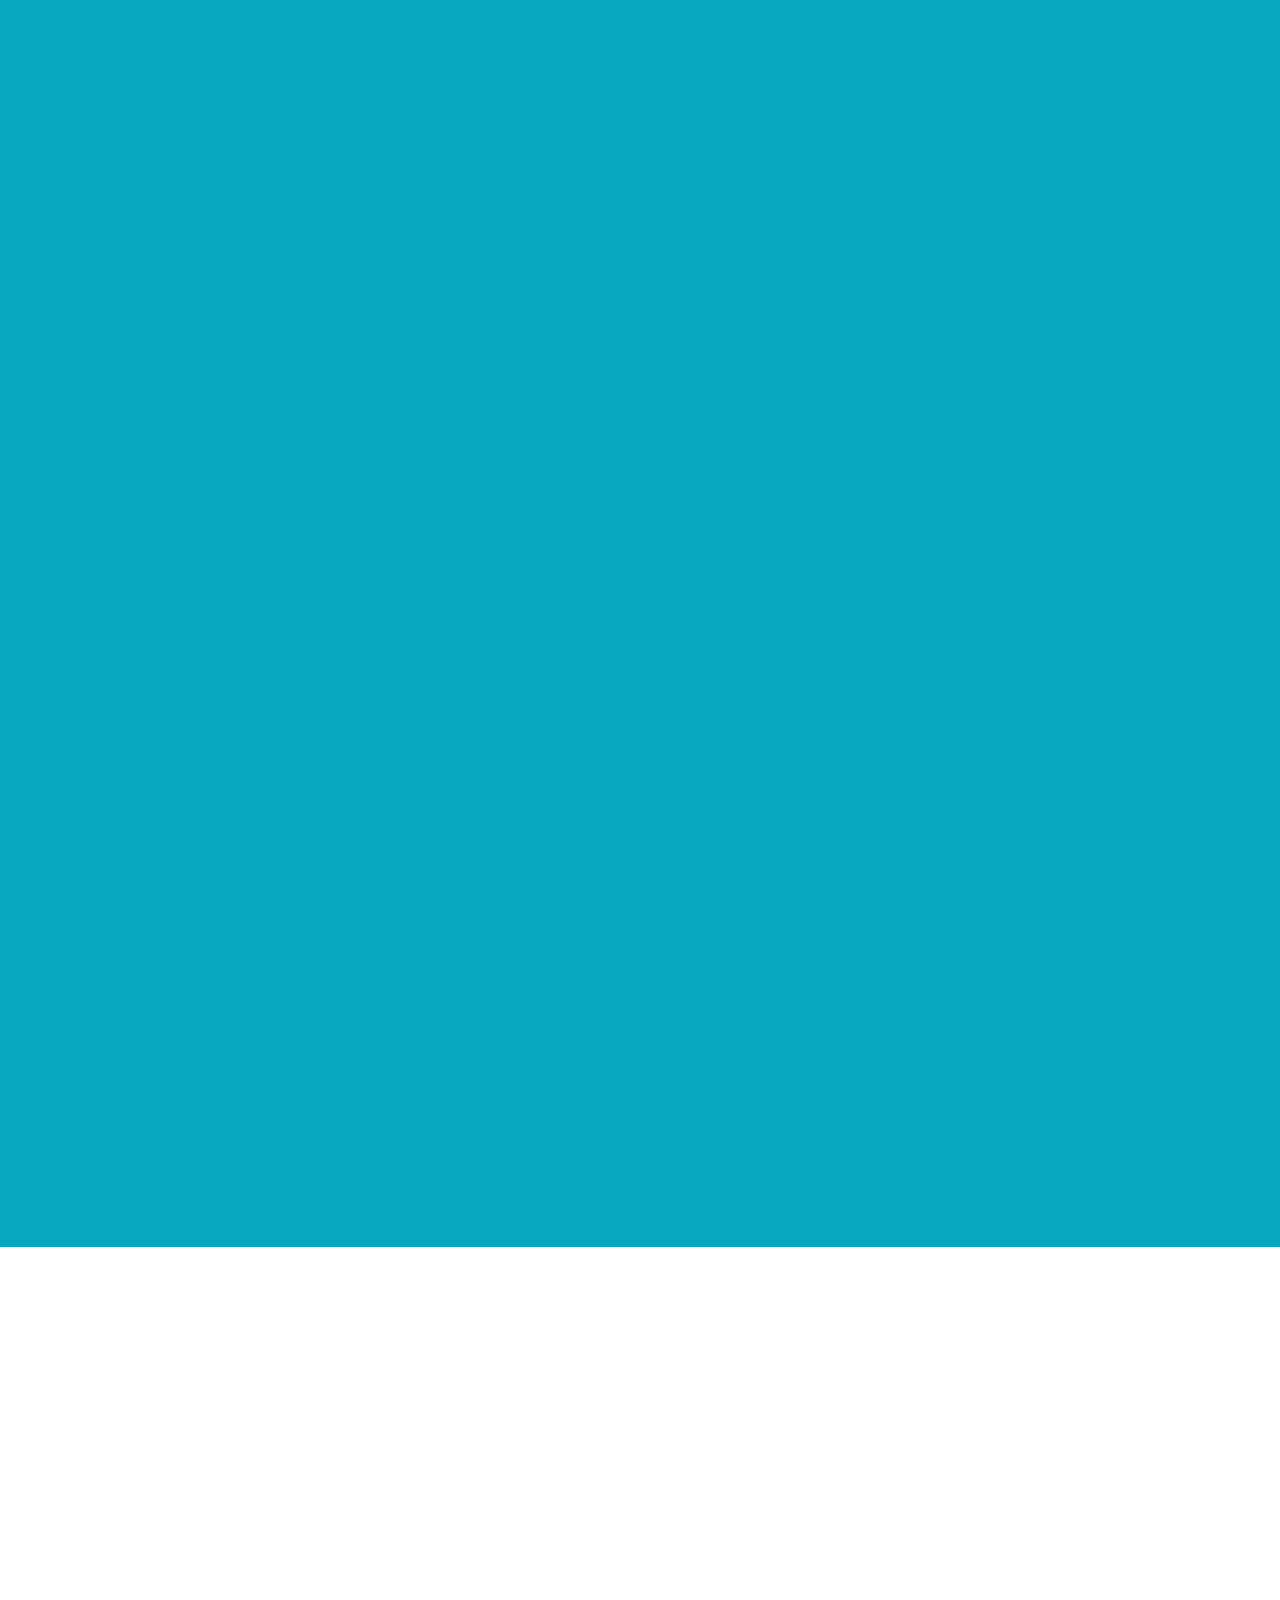
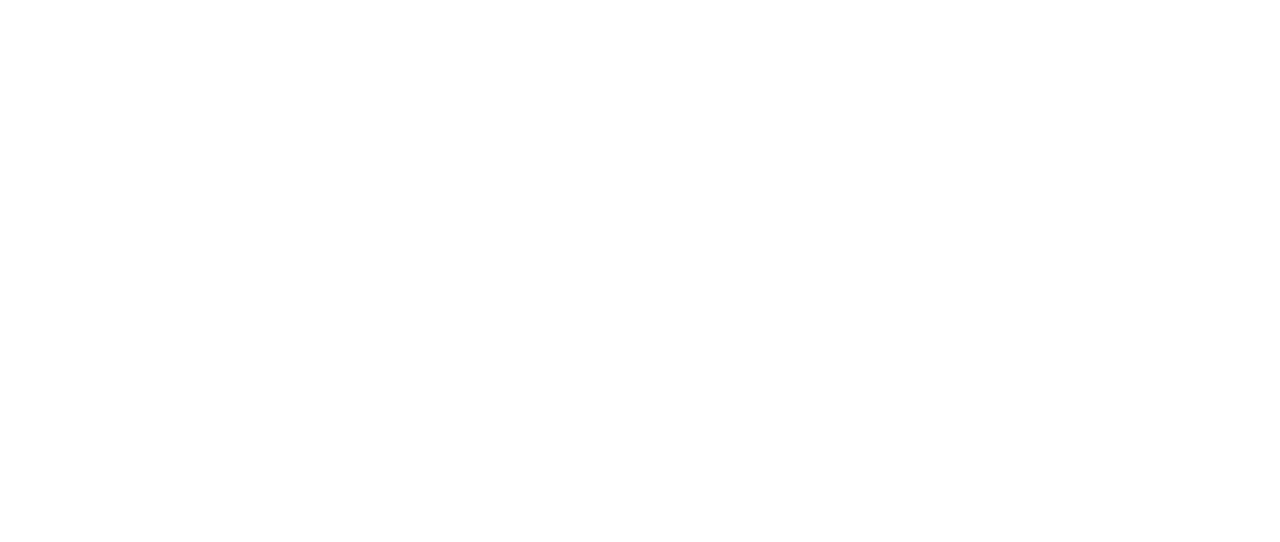
==== commit d0521b36: "perbaikqwan" ====
--- a/index.html
+++ b/index.html
@@ -122,7 +122,7 @@
                     <i class="uil uil-pizza-slice button__book"></i>
                     <div class="card-body">
                         <h5 class="card-title text-center"><b>Makanan</b></h5>
-                        <p class="card-text text-center mt-4">Apalagi ini makanannya sama kayak sebelumnya
+                        <p class="card-text text-center mt-4">Apalagi ini, makanannya sama kayak sebelumnya
                         </p>
                     </div>
                 </div>
@@ -151,7 +151,7 @@
                     <i class="uil uil-glass button__book"></i>
                     <div class="card-body">
                         <h5 class="card-title text-center"><b>Minuman</b></h5>
-                        <p class="card-text text-center mt-4">Dahhh. Jangan dengerin mereka sama sama minuman tapi malah berantem
+                        <p class="card-text text-center mt-4">Dahhh. Jangan dengerin, mereka sama sama minuman tapi malah berantem
                         </p>
                     </div>
                 </div>
